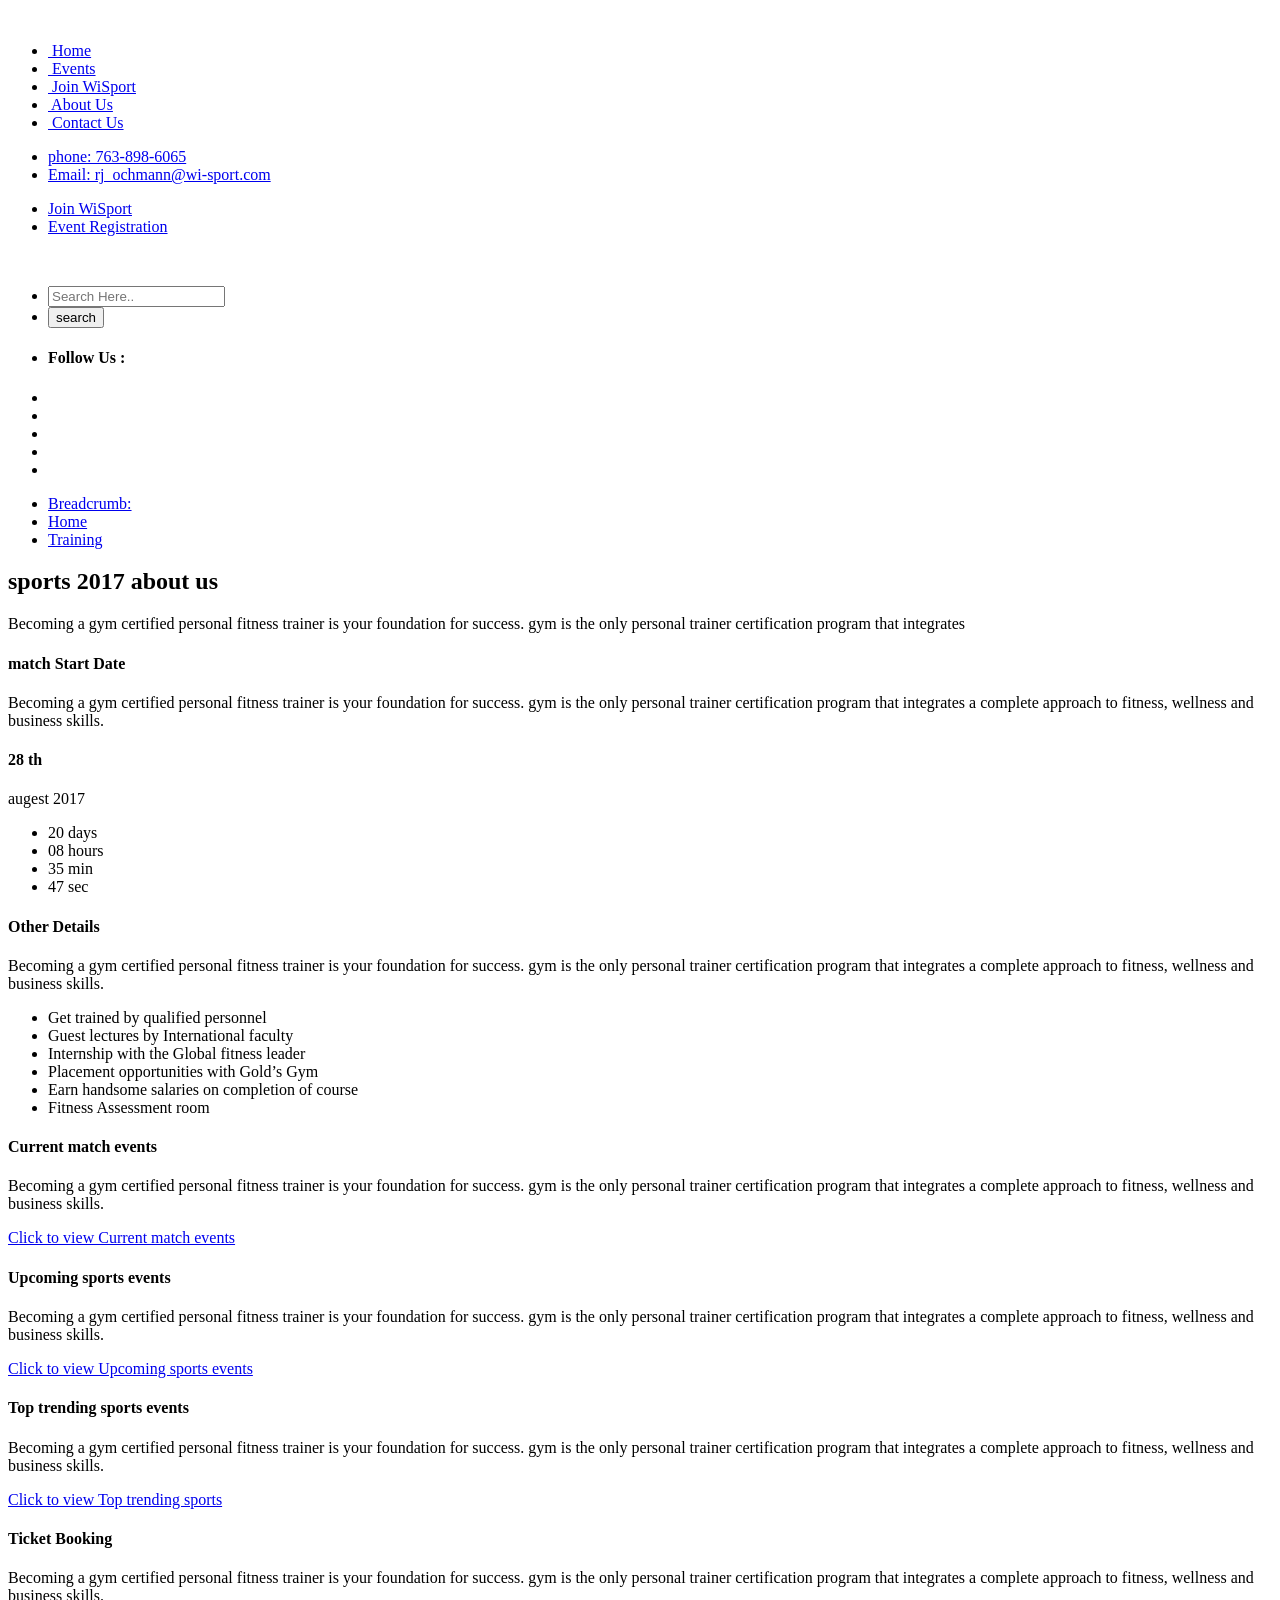
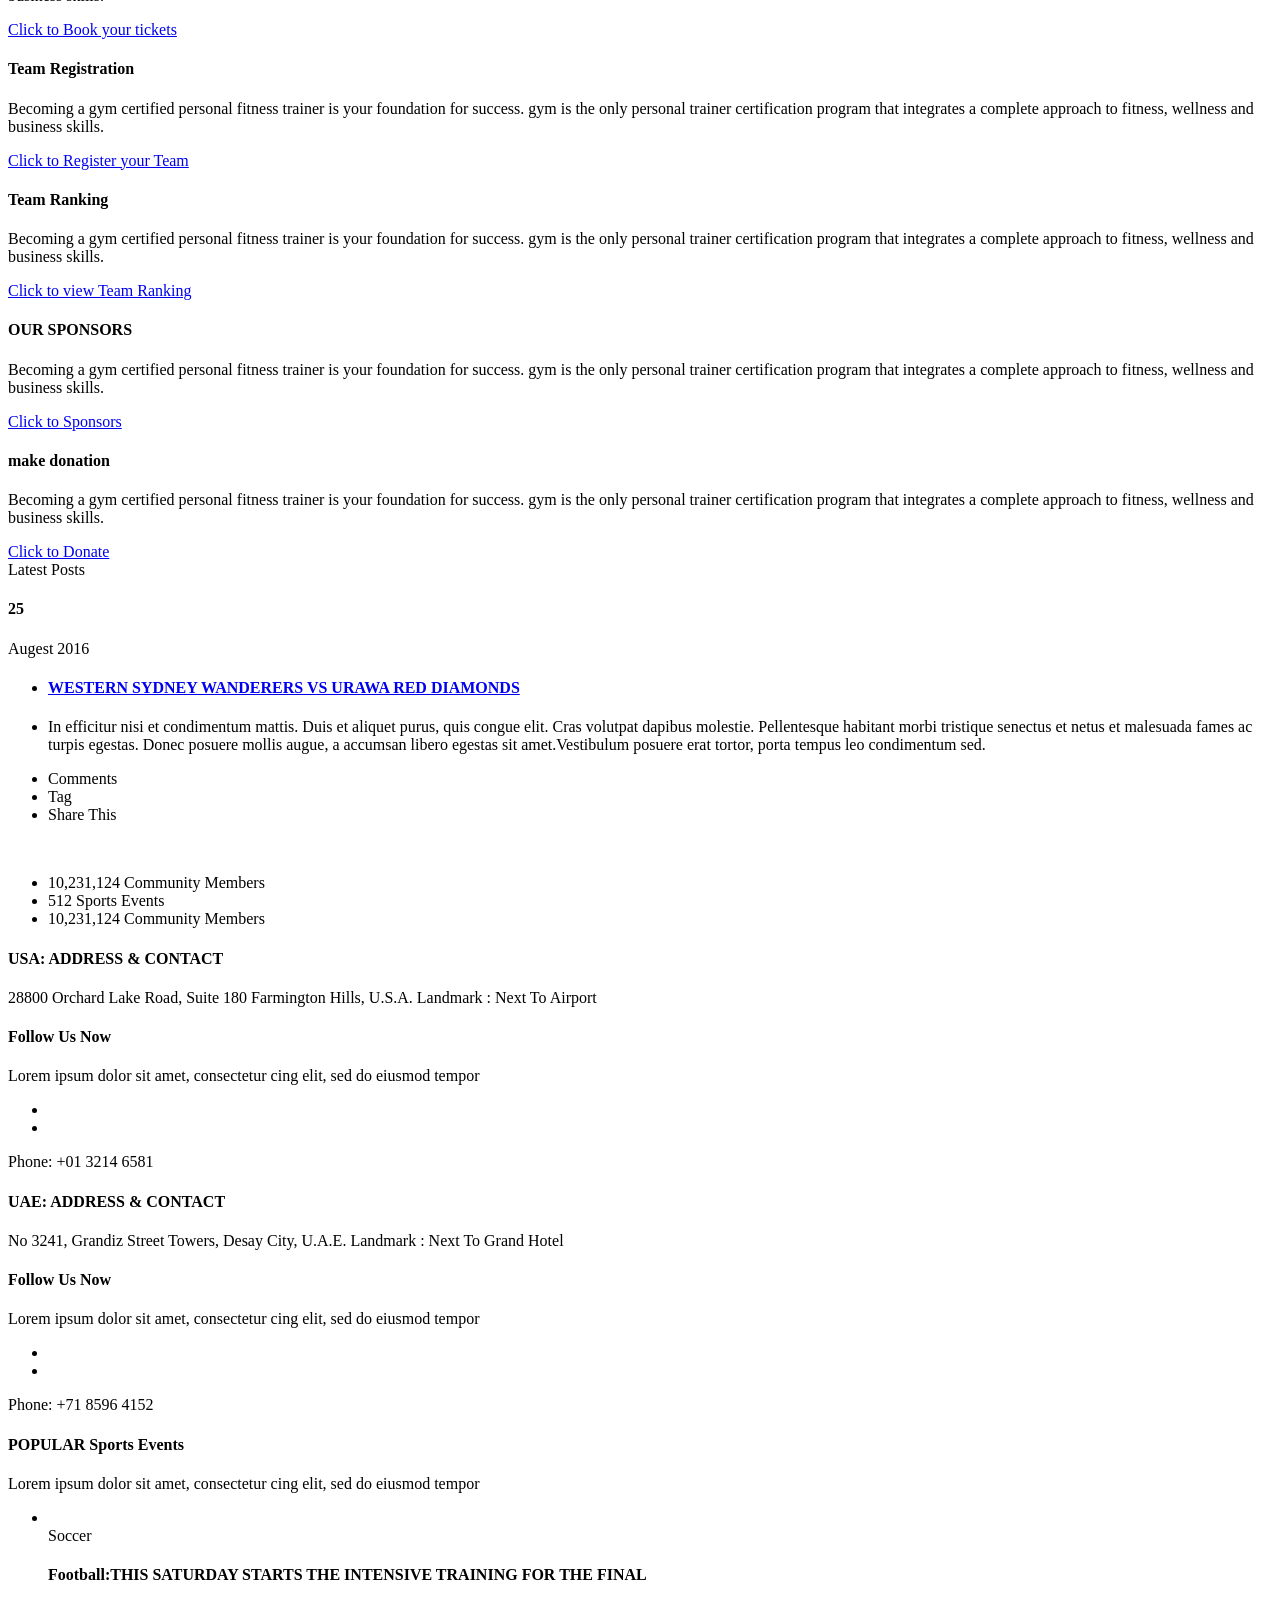
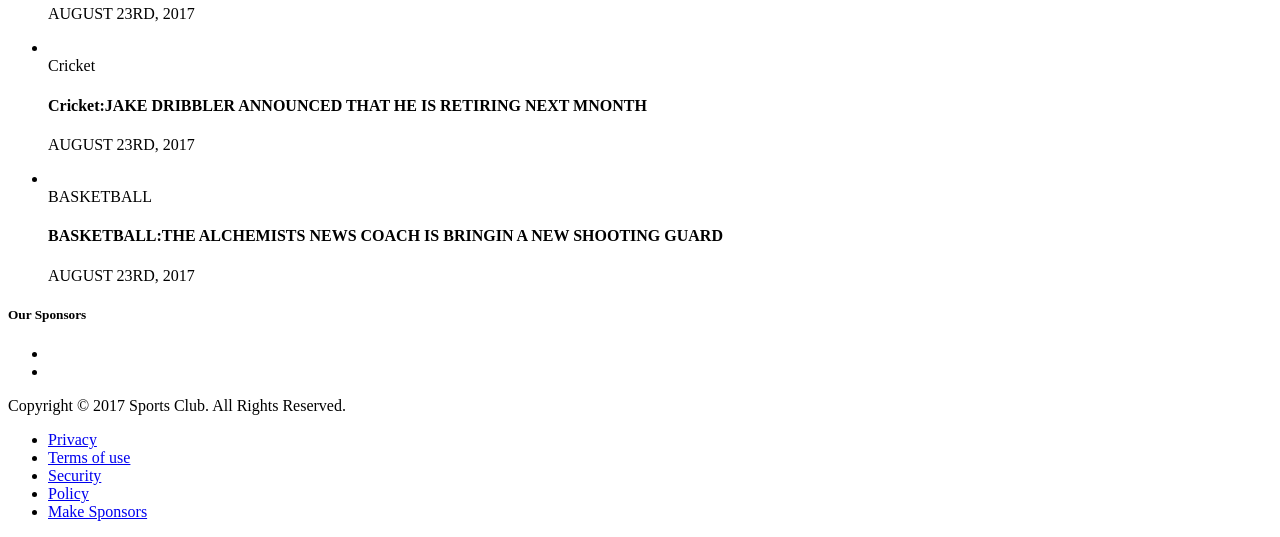
==== about.html @ ab5c36f9 "Initial commit" ====
<!DOCTYPE html>
<html lang="en">

<head>
    <title>WiSport</title>
    <!-- META TAGS -->
    <meta charset="utf-8">
    <meta name="viewport" content="width=device-width, initial-scale=1">

    <!-- FAV ICON(BROWSER TAB ICON) -->
    <link rel="shortcut icon" href="images/fav.ico" type="image/x-icon">

    <!-- GOOGLE FONT -->
    <link href="https://fonts.googleapis.com/css?family=Lato:300,400,700%7CMontserrat:300,500%7COswald:400,500" rel="stylesheet">

    <!-- FONTAWESOME ICONS -->
    <link rel="stylesheet" href="css/font-awesome.min.css">

    <!-- ALL CSS FILES -->
   <link rel="stylesheet" href="css/style.css">
    <link rel="stylesheet" href="css/wisport.css">
    <link rel="stylesheet" href="css/bootstrap.css">

    <!-- MOB.CSS ONLY FOR MOBILE AND TABLET VIEWS -->
    <link rel="stylesheet" href="css/mob.css">

    <!-- HTML5 Shim and Respond.js IE8 support of HTML5 elements and media queries -->
    <!-- WARNING: Respond.js doesn't work if you view the page via file:// -->
    <!--[if lt IE 9]>
	<script src="js/html5shiv.js"></script>
	<script src="js/respond.min.js"></script>
	<![endif]-->
</head>

<body>
    <!-- Preloader -->
    <div id="preloader">
        <div id="status">&nbsp;</div>
    </div>

    <!--SECTION: LEFT MENU-->
    <section>
        <!-- LEFT SIDE NAVIGATION MENU -->
        <div class="menu">
            <ul>
                <!-- MAIN MENU -->
                <li>
                    <a href="index.html"><img src="images/icon/s1.png" alt=""> Home</a>
                </li>
                <li>
                    <a href="events.html"><img src="images/icon/f6.png" alt=""> Events</a>
                </li>
                <li>
                    <a href="join-our-club.html"><img src="images/icon/cy5.png" alt=""> Join WiSport</a>
                </li>
                <li>
                    <a href="about.html"><img src="images/icon/about.png" alt=""> About Us</a>
                </li>
                <li>
                    <a href="contact.html"><img src="images/icon/contact.png" alt=""> Contact Us</a>
                </li>
            </ul>
        </div>


        <!-- RIGHT SIDE NAVIGATION MENU -->
        <!-- MOBILE MENU(This mobile menu show on 0px to 767px windows only) -->
        <div class="mob-menu">
            <span><i class="fa fa-bars" aria-hidden="true"></i></span>
        </div>
        <div class="mob-close">
            <span><i class="fa fa-times" aria-hidden="true"></i></span>
        </div>
    </section>

     <!-- TOP BAR -PHPNE EMAIL AND TOP MENU -->
     <section class="i-head-top">
        <div class="i-head row">
            <!-- TOP CONTACT INFO -->
            <div class="i-head-left i-head-com col-md-6">
                <ul>
                    <li><a href="#">phone: 763-898-6065</a>
                    </li>
                    <li><a href="#">Email: rj_ochmann@wi-sport.com</a>
                    </li>
                </ul>
            </div>
            <!-- TOP FIXED MENU -->
            <div class="i-head-right i-head-com col-md-6 col-sm-12 col-xs-12">
                <ul>
                    <li class="top-scal"><a href="join-our-club.html"><i class="fa fa-ticket" aria-hidden="true"></i> Join WiSport</a>
                    </li>
                    <li class="top-scal-1"><a href="event-register.html"><i class="fa fa-registered" aria-hidden="true"></i> Event Registration</a>
                    </li>
                </ul>
            </div>
        </div>
    </section>

    <!-- SECTION: HEADER TOP -->
    <section>
        <div class="page-head">
            <div class="lp inn-head-pad">
                <div class="row">
                    <div class="col-md-4 top-head">
                        <a href="index.html"><img src="images/logo.png" alt="">
                        </a>
                    </div>
                    <div class="col-md-3 top-search">
                        <form>
                            <ul>
                                <li>
                                    <input type="text" placeholder="Search Here..">
                                </li>
                                <li>
                                    <input type="submit" value="search">
                                </li>
                            </ul>
                        </form>
                    </div>
                    <div class="col-md-5">
                        <ul class="top-soc">
                            <li>
                                <h4>Follow Us : </h4>
                            </li>
                            <li><a href="#"><i class="fa fa-facebook fb1"></i></a>
                            </li>
                            <li><a href="#"><i class="fa fa-twitter tw1"></i></a>
                            </li>
                            <li><a href="#"><i class="fa fa-google-plus gp1"></i></a>
                            </li>
                            <li><a href="#"><i class="fa fa-whatsapp wa1"></i></a>
                            </li>
                            <li><a href="#"><i class="fa fa-envelope-o sh1"></i></a>
                            </li>
                        </ul>
                        <ul class="brea-top">
                            <li><a href="#">Breadcrumb:</a>
                            </li>
                            <li><a href="#">Home</a>
                            </li>
                            <li><a href="#" class="brea-act">Training</a>
                            </li>
                        </ul>
                    </div>
                </div>
            </div>
        </div>
    </section>
    <!-- SECTION: TRAINING -->
    <section>
        <div class="training img-pag-about">
            <div class="tr-pro">
                <div class="inn-title">
                    <h2><i class="fa fa-check" aria-hidden="true"></i> sports 2017 <span> about us</span></h2>
                    <p>Becoming a gym certified personal fitness trainer is your foundation for success. gym is the only personal trainer certification program that integrates</p>
                </div>
                <!-- TRAINING BENEFITS -->
                <div class="inn-all-com">
                    <h4>match Start Date</h4>
                    <p>Becoming a gym certified personal fitness trainer is your foundation for success. gym is the only personal trainer certification program that integrates a complete approach to fitness, wellness and business skills.</p>
                    <div class="inn-ev-date">
                        <div class="inn-ev-date-left">
                            <h4>28 th</h4>
                            <span>augest 2017</span>
                        </div>
                        <div class="inn-ev-date-rig">
                            <ul>
                                <li>20 <span>days</span>
                                </li>
                                <li>08 <span>hours</span>
                                </li>
                                <li>35 <span>min</span>
                                </li>
                                <li>47 <span>sec</span>
                                </li>
                            </ul>
                        </div>
                    </div>
                </div>
                <!-- TRAINING BENEFITS -->
                <div class="inn-all-com inn-all-list tp-1">
                    <h4>Other Details</h4>
                    <p>Becoming a gym certified personal fitness trainer is your foundation for success. gym is the only personal trainer certification program that integrates a complete approach to fitness, wellness and business skills.</p>
                    <ul>
                        <li>Get trained by qualified personnel</li>
                        <li>Guest lectures by International faculty</li>
                        <li>Internship with the Global fitness leader</li>
                        <li>Placement opportunities with Gold’s Gym</li>
                        <li>Earn handsome salaries on completion of course</li>
                        <li>Fitness Assessment room</li>
                    </ul>
                </div>
                <!-- TRAINING BENEFITS -->
                <div class="inn-all-com inn-all-list inn-pad-top-5 tp-1">
                    <h4>Current match events</h4>
                    <p>Becoming a gym certified personal fitness trainer is your foundation for success. gym is the only personal trainer certification program that integrates a complete approach to fitness, wellness and business skills.</p>
                    <a href="#" class="inn-te-ra-link">Click to view Current match events</a>
                </div>
                <!-- TRAINING BENEFITS -->
                <div class="inn-all-com inn-all-list inn-pad-top-5 tp-1">
                    <h4>Upcoming sports events</h4>
                    <p>Becoming a gym certified personal fitness trainer is your foundation for success. gym is the only personal trainer certification program that integrates a complete approach to fitness, wellness and business skills.</p>
                    <a href="#" class="inn-te-ra-link">Click to view Upcoming sports events</a>
                </div>
                <!-- TRAINING BENEFITS -->
                <div class="inn-all-com inn-all-list inn-pad-top-5 tp-1">
                    <h4>Top trending sports events</h4>
                    <p>Becoming a gym certified personal fitness trainer is your foundation for success. gym is the only personal trainer certification program that integrates a complete approach to fitness, wellness and business skills.</p>
                    <a href="#" class="inn-te-ra-link">Click to view Top trending sports</a>
                </div>
                <!-- TRAINING BENEFITS -->
                <div class="inn-all-com inn-all-list inn-pad-top-5 tp-1">
                    <h4>Ticket Booking</h4>
                    <p>Becoming a gym certified personal fitness trainer is your foundation for success. gym is the only personal trainer certification program that integrates a complete approach to fitness, wellness and business skills.</p>
                    <a href="#" class="inn-te-ra-link">Click to Book your tickets</a>
                </div>
                <!-- TRAINING BENEFITS -->
                <div class="inn-all-com inn-all-list inn-pad-top-5 tp-1">
                    <h4>Team Registration</h4>
                    <p>Becoming a gym certified personal fitness trainer is your foundation for success. gym is the only personal trainer certification program that integrates a complete approach to fitness, wellness and business skills.</p>
                    <a href="#" class="inn-te-ra-link">Click to Register your Team</a>
                </div>
                <!-- TRAINING BENEFITS -->
                <div class="inn-all-com inn-all-list inn-pad-top-5 tp-1">
                    <h4>Team Ranking</h4>
                    <p>Becoming a gym certified personal fitness trainer is your foundation for success. gym is the only personal trainer certification program that integrates a complete approach to fitness, wellness and business skills.</p>
                    <a href="#" class="inn-te-ra-link">Click to view Team Ranking</a>
                </div>
                <!-- TRAINING BENEFITS -->
                <div class="inn-all-com inn-all-list inn-pad-top-5 tp-1">
                    <h4>OUR SPONSORS</h4>
                    <p>Becoming a gym certified personal fitness trainer is your foundation for success. gym is the only personal trainer certification program that integrates a complete approach to fitness, wellness and business skills.</p>
                    <a href="#" class="inn-te-ra-link">Click to Sponsors</a>
                </div>
                <!-- TRAINING BENEFITS -->
                <div class="inn-all-com inn-all-list inn-pad-top-5 tp-1">
                    <h4>make donation</h4>
                    <p>Becoming a gym certified personal fitness trainer is your foundation for success. gym is the only personal trainer certification program that integrates a complete approach to fitness, wellness and business skills.</p>
                    <a href="#" class="inn-te-ra-link">Click to Donate</a>
                </div>
            </div>
        </div>
    </section>
    <!--SECTION: BLOG POSTS-->
    <section>
        <div class="blog row">
            <div class="lp">
                <!-- BLOG POST: POST DATE -->
                <div class="blog-1 col-md-2">
                    <span>Latest Posts</span>
                    <h4>25</h4>
                    <span>Augest 2016</span>
                </div>
                <!-- BLOG POST: POST NAME & DESCRIPTION -->
                <div class="blog-2 col-md-8">
                    <ul>
                        <li>
                            <a href="#">
                                <h4>WESTERN SYDNEY WANDERERS VS URAWA RED DIAMONDS</h4>
                            </a>
                        </li>
                        <li>
                            <p>In efficitur nisi et condimentum mattis. Duis et aliquet purus, quis congue elit. Cras volutpat dapibus molestie. Pellentesque habitant morbi tristique senectus et netus et malesuada fames ac turpis egestas. Donec posuere mollis augue, a accumsan libero egestas sit amet.Vestibulum posuere erat tortor, porta tempus leo condimentum sed. </p>
                        </li>
                    </ul>
                </div>
                <!-- BLOG POST: POST COMMENTS,TAG AND SOCIAL MEDIA -->
                <div class="blog-3 col-md-2">
                    <ul>
                        <li><i class="fa fa-comment-o" aria-hidden="true"></i> Comments</li>
                        <li><i class="fa fa-tag" aria-hidden="true"></i> Tag</li>
                        <li><i class="fa fa-share-alt" aria-hidden="true"></i> Share This</li>
                    </ul>
                </div>
            </div>
        </div>
    </section>
    <!--SECTION: FOOTER-->
    <section>
        <div class="ffoot">
            <div class="lp">
                <!--SECTION: FOOTER-->
                <div class="row">
                    <div class="col-md-12 foot1">
                        <a href="#"><img src="images/logo.png" alt="">
                        </a>
                        <ul>
                            <li><span>10,231,124</span> Community Members</li>
                            <li><span>512</span> Sports Events</li>
                            <li><span>10,231,124</span> Community Members</li>
                        </ul>
                    </div>
                </div>
                <!--SECTION: FOOTER-->
                <div class="row foot2">
                    <div class="col-md-3">
                        <div class="foot2-1 foot-com">
                            <h4>USA: ADDRESS & CONTACT</h4>
                            <p>28800 Orchard Lake Road, Suite 180 Farmington Hills, U.S.A. Landmark : Next To Airport</p>
                        </div>
                        <div class="foot2-2 foot-soc foot-com">
                            <h4>Follow Us Now</h4>
                            <p>Lorem ipsum dolor sit amet, consectetur cing elit, sed do eiusmod tempor</p>
                            <ul>
                                <li><a href="#"><i class="fa fa-facebook fb1"></i></a>
                                </li>
                                <li><a href="#"><i class="fa fa-twitter tw1"></i></a>
                                </li>
                            </ul>
                            <span class="foot-ph">Phone: +01 3214 6581</span>
                        </div>
                    </div>
                    <div class="col-md-3">
                        <div class="foot2-1 foot-com">
                            <h4>UAE: ADDRESS & CONTACT</h4>
                            <p>No 3241, Grandiz Street Towers, Desay City, U.A.E. Landmark : Next To Grand Hotel</p>
                        </div>
                        <div class="foot2-2 foot-soc foot-com">
                            <h4>Follow Us Now</h4>
                            <p>Lorem ipsum dolor sit amet, consectetur cing elit, sed do eiusmod tempor</p>
                            <ul>
                                <li><a href="#"><i class="fa fa-facebook fb1"></i></a>
                                </li>
                                <li><a href="#"><i class="fa fa-twitter tw1"></i></a>
                                </li>
                            </ul>
                            <span class="foot-ph">Phone: +71 8596 4152</span>
                        </div>
                    </div>
                    <div class="col-md-6">
                        <div class="foot2-32 foot-pop foot-com">
                            <h4>POPULAR Sports Events</h4>
                            <p>Lorem ipsum dolor sit amet, consectetur cing elit, sed do eiusmod tempor</p>
                            <ul>
                                <li>
                                    <img src="images/trends/2.jpeg" alt="">
                                    <div class="foot-pop-eve">
                                        <span>Soccer</span>
                                        <h4>Football:THIS SATURDAY STARTS THE INTENSIVE TRAINING FOR THE FINAL</h4>
                                        <p>AUGUST 23RD, 2017</p>
                                    </div>
                                </li>
                                <li>
                                    <img src="images/trends/5.jpg" alt="">
                                    <div class="foot-pop-eve">
                                        <span>Cricket</span>
                                        <h4>Cricket:JAKE DRIBBLER ANNOUNCED THAT HE IS RETIRING NEXT MNONTH</h4>
                                        <p>AUGUST 23RD, 2017</p>
                                    </div>
                                </li>
                                <li>
                                    <img src="images/trends/6.jpeg" alt="">
                                    <div class="foot-pop-eve">
                                        <span>BASKETBALL</span>
                                        <h4>BASKETBALL:THE ALCHEMISTS NEWS COACH IS BRINGIN A NEW SHOOTING GUARD</h4>
                                        <p>AUGUST 23RD, 2017</p>
                                    </div>
                                </li>
                            </ul>
                        </div>
                    </div>
                </div>
                <!--SECTION: FOOTER-->
                <div class="row">
                    <div class="col-md-12 foot4">
                        <h5>Our Sponsors</h5>
                        <ul>
                            <li>
                                <a href="#"><img src="images/sponsor/1.png" alt="">
                                </a>
                            </li>
                            <li>
                                <a href="#"><img src="images/sponsor/2.png" alt="">
                                </a>
                            </li>
                        </ul>
                    </div>
                </div>
            </div>
        </div>
    </section>
    <!--Footer-->
    <section>
        <!-- FOOTER: COPY RIGHTS -->
        <div class="fcopy">
            <div class="lp copy-ri row">
                <div class="col-md-6 col-sm-12 col-xs-12">Copyright © 2017 Sports Club. All Rights Reserved.</div>
                <div class="col-md-6 foot-privacy">
                    <ul>
                        <li><a href="#">Privacy</a>
                        </li>
                        <li><a href="#">Terms of use</a>
                        </li>
                        <li><a href="#">Security</a>
                        </li>
                        <li><a href="#">Policy</a>
                        </li>
                        <li><a href="join-club.html">Make Sponsors</a>
                        </li>
                    </ul>
                </div>
            </div>
        </div>
    </section>
    <!--== Bootstrap & Latest JS ==-->
    <script type="text/javascript" src="js/jquery.min.js"></script>
    <script type="text/javascript" src="js/bootstrap.js"></script>
    <script src="js/custom.js"></script>
</body>

</html>
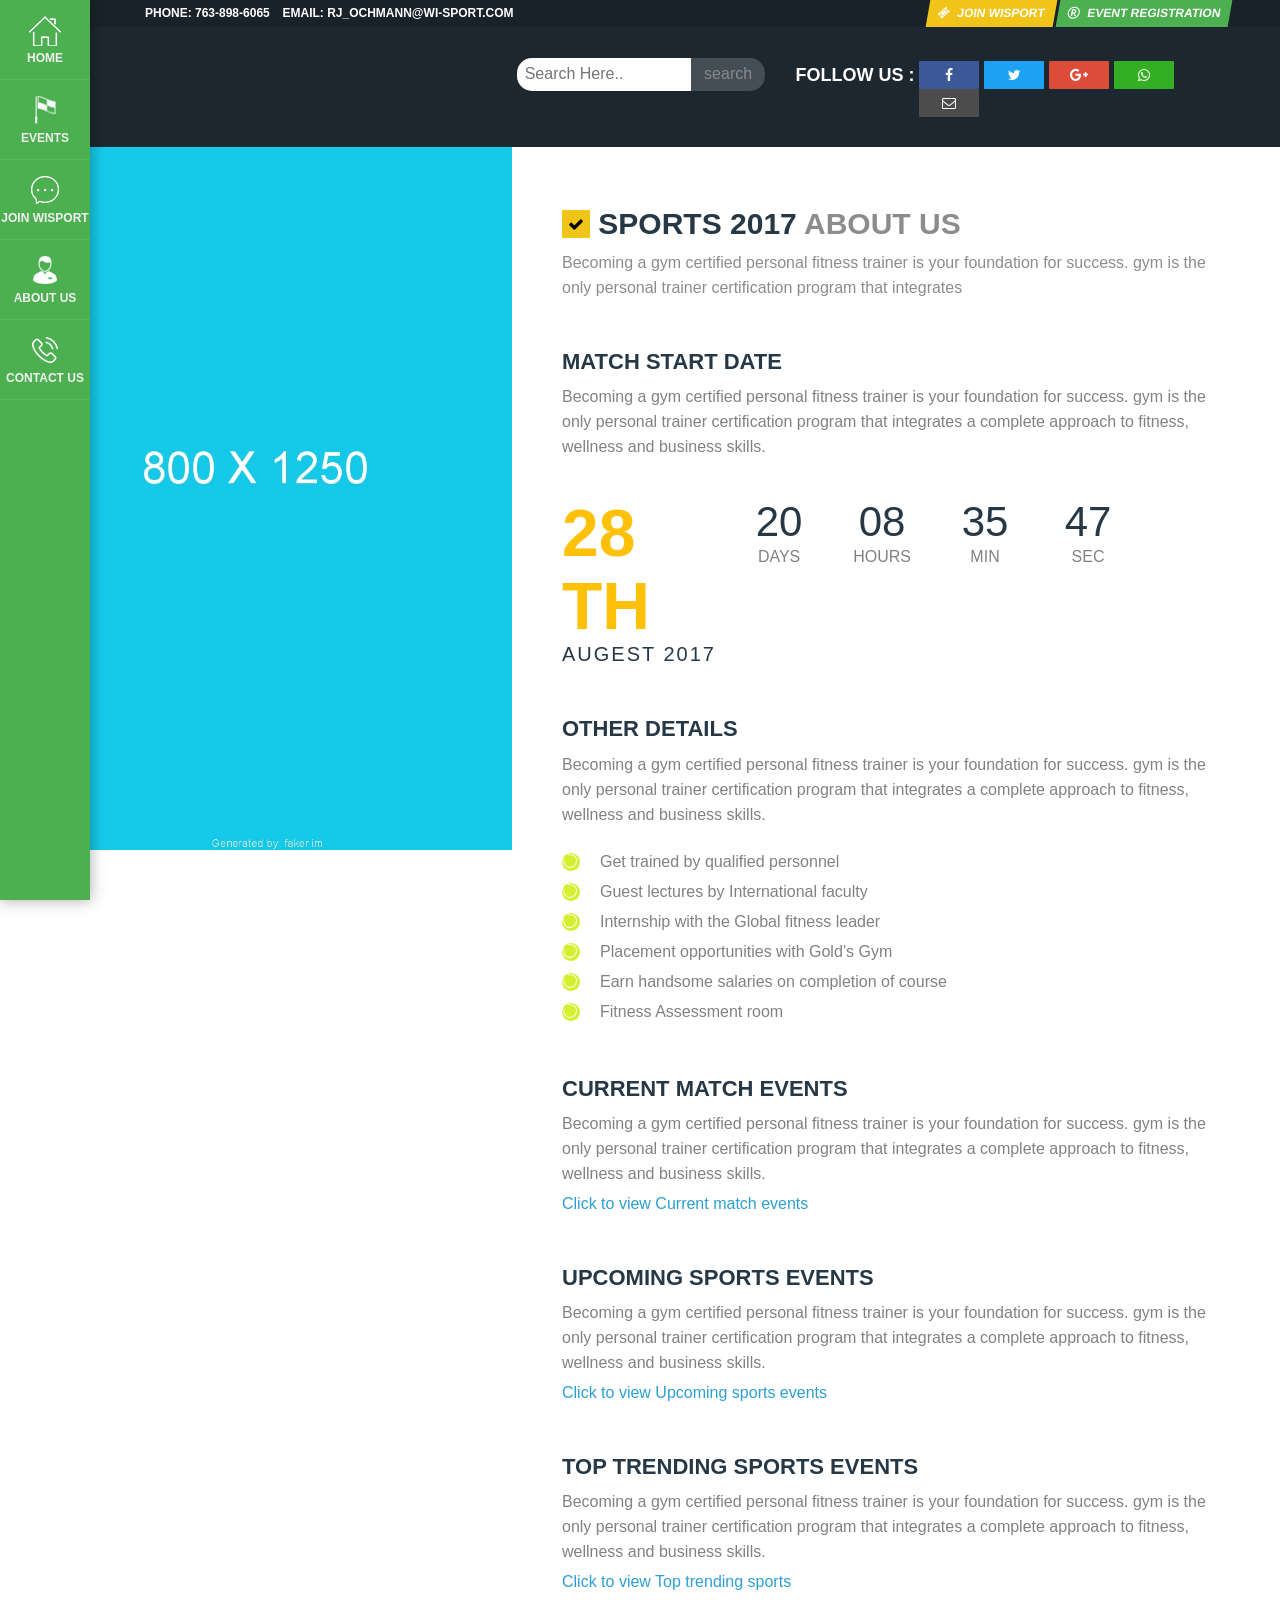
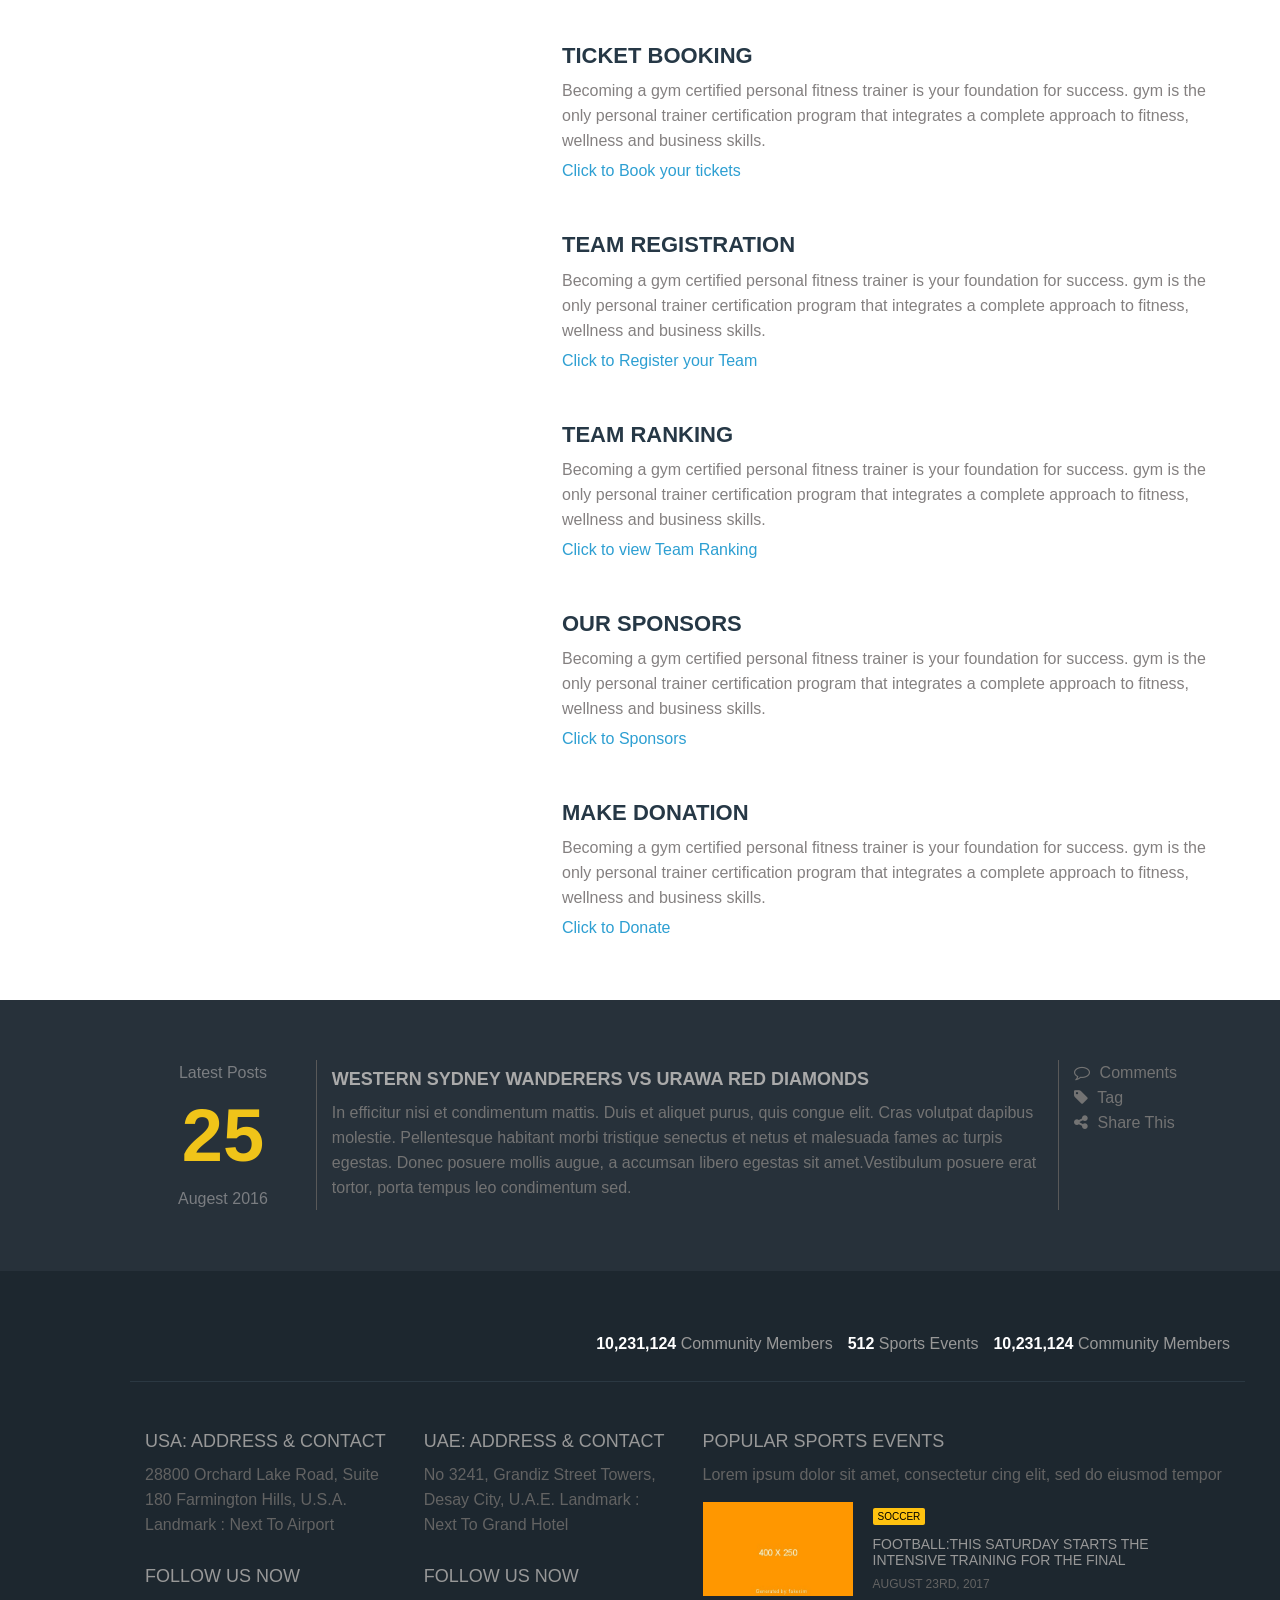
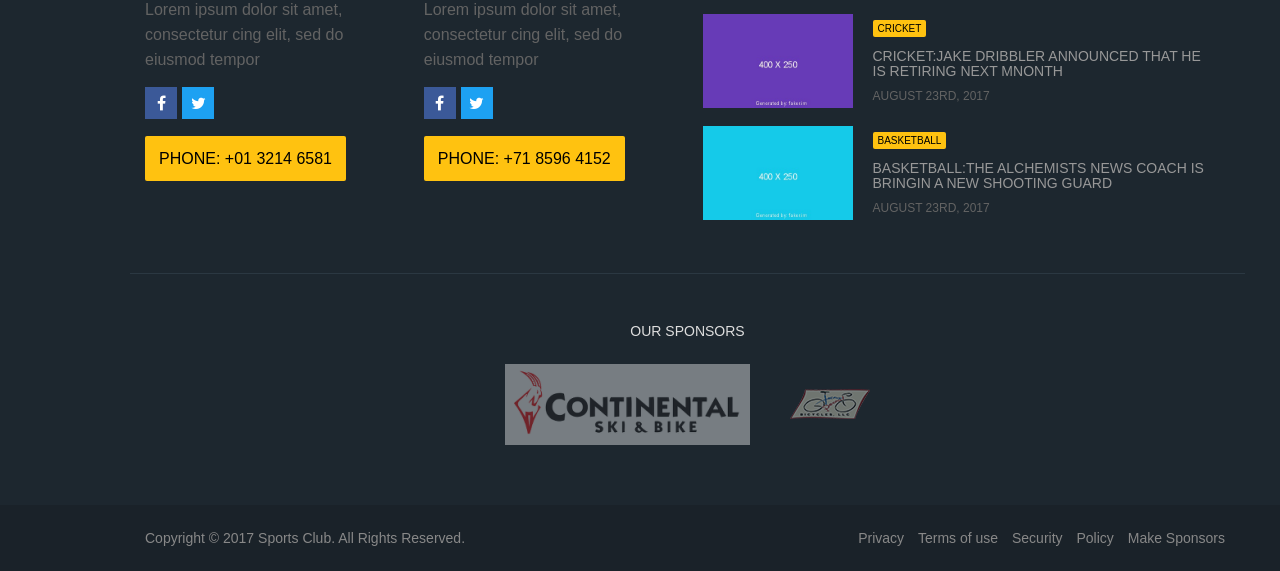
==== commit 86e45982: "Fix join page link" ====
--- a/about.html
+++ b/about.html
@@ -51,7 +51,7 @@
                     <a href="events.html"><img src="images/icon/f6.png" alt=""> Events</a>
                 </li>
                 <li>
-                    <a href="join-our-club.html"><img src="images/icon/cy5.png" alt=""> Join WiSport</a>
+                    <a href="join-club.html"><img src="images/icon/cy5.png" alt=""> Join WiSport</a>
                 </li>
                 <li>
                     <a href="about.html"><img src="images/icon/about.png" alt=""> About Us</a>
@@ -88,7 +88,7 @@
             <!-- TOP FIXED MENU -->
             <div class="i-head-right i-head-com col-md-6 col-sm-12 col-xs-12">
                 <ul>
-                    <li class="top-scal"><a href="join-our-club.html"><i class="fa fa-ticket" aria-hidden="true"></i> Join WiSport</a>
+                    <li class="top-scal"><a href="join-club.html"><i class="fa fa-ticket" aria-hidden="true"></i> Join WiSport</a>
                     </li>
                     <li class="top-scal-1"><a href="event-register.html"><i class="fa fa-registered" aria-hidden="true"></i> Event Registration</a>
                     </li>
--- a/css/style.css
+++ b/css/style.css
@@ -0,0 +1,4117 @@
+/*-----------------------------------------------------------------------------
+RN53 RESPONSIVE BASIC STYLES OF HTML DOCUMENT
+
+Screen Stylesheet
+
+version:    1.0
+date:       07/27/2017
+author:     rn53themes
+-----------------------------------------------------------------------------*/
+/*-------------------------------------------------
+ =  Table of Css
+
+	ALL PAGES COMMON CSS STYLES
+	NAVIGATION MENU
+	MOBILE MENU
+	HOME PAGE LOGO & SLIDER
+	HOME PAGE - QUICK ENQUIRY
+	LATEST NEWS - HOVER EFFECTS (HOME PAGE BELOW THE ENQUIRY SECTION )
+	ALL SPORTS EVENT SECTION
+	JOIN THE EVENT
+	EVENTS GOING ON
+	UPCOMING EVENTS
+	JOIN OUR CLUB AND DONATION
+	BLOG POSTS
+	FOOTER
+	INNER PAGE - STYLES 
+	INNER PAGE - CONTACT FORM - CONTACT US PAGE
+	BOOKING FORM
+	EVENT SEARCH TABLE
+	EVENT REGISTER HEAD
+	TEAM AND PLAYER INFORMATION
+	TRAINING PAGE
+	BLOG PAGE
+	SOCCER EVENTS PAGE
+	TEAM DETAIL PAGE
+	SHOP PAGE
+	EVENT SCROLLING PAGE
+-------------------------------------------------*/
+/*-------------------------------------------------*/
+/* =  All Pages Common CSS Styles
+/*-------------------------------------------------*/
+
+body {
+    font-family: 'Lato', sans-serif;
+}
+h1,
+h2,
+h3,
+h4,
+h5,
+h6 {
+    color: #000;
+    text-transform: uppercase;
+    font-family: 'Oswald', sans-serif;
+}
+p,
+a,
+li,
+span,
+th,
+td {
+    line-height: 25px;
+    color: #848080;
+    font-size: 16px;
+}
+a {
+    text-decoration: none;
+    transition: all 0.5s ease;
+    -webkit-transition: all 0.5s ease;
+    -moz-transition: all 0.5s ease;
+    -ms-transition: all 0.5s ease;
+    -o-transition: all 0.5s ease;
+}
+a:hover {
+    text-decoration: none !important;
+    transition: all 0.5s ease;
+    -webkit-transition: all 0.5s ease;
+    -moz-transition: all 0.5s ease;
+    -ms-transition: all 0.5s ease;
+    -o-transition: all 0.5s ease;
+}
+::-moz-scrollbars-none {
+    display: none;
+}
+::-webkit-scrollbar {
+    display: none;
+}
+*,
+*::before,
+*::after {
+    box-sizing: border-box;
+    -webkit-font-smoothing: antialiased;
+    -moz-osx-font-smoothing: auto;
+}
+ul {
+    padding: 0px;
+    margin-bottom: 0px;
+}
+li {
+    list-style-type: none;
+}
+.lp {
+    padding: 60px 50px 60px 145px;
+    position: relative;
+    overflow: hidden;
+}
+.spe-bot-red-3 {
+    padding-bottom: 30px;
+}
+.pad-red-bot-pad-0 {
+    padding-bottom: 0px !important;
+}
+.pad-lr-0 {
+    padding-left: 0px;
+    padding-right: 0px;
+}
+div {
+    transition: all 0.5s ease;
+    -webkit-transition: all 0.5s ease;
+    -moz-transition: all 0.5s ease;
+    -ms-transition: all 0.5s ease;
+    -o-transition: all 0.5s ease;
+}
+.inn-title {
+    margin-bottom: 50px;
+}
+.inn-title h2 {
+    margin-top: 0px;
+    font-size: 30px;
+    color: #263846;
+}
+.inn-title h2 span {
+    font-size: 30px;
+    color: #8c8c8c;
+}
+.inn-title h2 i {
+    width: 28px;
+    height: 28px;
+    text-align: center;
+    color: #000000;
+    padding: 6px;
+    background: #f0c419;
+    font-size: 16px;
+    vertical-align: middle;
+    margin-top: -5px;
+}
+.inn-title p {
+    margin-bottom: 0px;
+    color: #8c8c8c;
+}
+.inn-pad-top-5 {
+    padding-top: 50px;
+}
+/*-------------------------------------------------*/
+/* =  Navigation Menu
+/*-------------------------------------------------*/
+
+.menu {
+    left: 0;
+    z-index: 100;
+    position: fixed;
+    width: 90px;
+    background: #4CAF50;
+    /* overflow: hidden; */
+    
+    height: 100%;
+    box-shadow: 0px 0px 15px rgba(0, 0, 0, 0.34);
+    -webkit-box-shadow: 0px 0px 15px rgba(0, 0, 0, 0.34);
+    -moz-box-shadow: 0px 0px 15px rgba(0, 0, 0, 0.34);
+    -ms-box-shadow: 0px 0px 15px rgba(0, 0, 0, 0.34);
+    -o-box-shadow: 0px 0px 15px rgba(0, 0, 0, 0.34);
+    -ms-overflow-style: scrollbar;
+    transition: all 0.5s ease;
+    overflow: scroll;
+}
+.menu:hover {
+    transition: all 0.5s ease;
+}
+.menu ul {
+    padding: 0px;
+}
+.menu ul li {
+    border-bottom: 1px solid #54be58;
+    display: block;
+}
+.menu-lef-act {
+    background: #ffc107;
+    color: #27313a !important;
+}
+.menu ul li a {
+    display: block;
+    text-align: center;
+    color: #f0f0f0;
+    font-size: 12px;
+    padding: 14px 0px 8px 0px;
+    text-transform: uppercase;
+    font-weight: 600;
+}
+.menu ul li a:hover {
+    transition: all 0.5s ease;
+    -webkit-transition: all 0.5s ease;
+    -moz-transition: all 0.5s ease;
+    -ms-transition: all 0.5s ease;
+    -o-transition: all 0.5s ease;
+    background: #ffc107;
+    color: #27313a;
+    text-shadow: 0px 1px 0px rgb(39, 49, 58);
+}
+.menu ul li a img {
+    display: block;
+    margin: 0 auto;
+}
+.menu ul li a i {} .home {
+    position: relative;
+    overflow: hidden;
+    background: #1f2023;
+}
+/*-------------------------------------------------*/
+/* Mobile Menu
+/*-------------------------------------------------*/
+
+.mob-menu {
+    display: none;
+    position: fixed;
+    top: 0px;
+    left: 0px;
+    z-index: 9999;
+    transition: all 0.5s ease;
+}
+.mob-menu i {
+    color: #fff;
+    padding: 11px;
+    background: #4CAF50;
+    margin: 5px;
+    font-size: 16px;
+    cursor: pointer;
+    box-shadow: 0px 0px 3px rgba(0, 0, 0, 0.8);
+    border-radius: 2px;
+    cursor: pointer;
+}
+.mob-close {
+    display: none;
+    position: fixed;
+    top: 0px;
+    left: 90px;
+    z-index: 9999;
+    transition: all 0.5s ease;
+}
+.mob-close i {
+    color: #000;
+    padding: 11px;
+    background: #f0c419;
+    margin: 5px;
+    font-size: 16px;
+    cursor: pointer;
+    box-shadow: 0px 0px 3px rgba(0, 0, 0, 0.8);
+    border-radius: 2px;
+    cursor: pointer;
+}
+/*-------------------------------------------------------*/
+/* 2.Home Page Logo & Slider
+/*-------------------------------------------------------*/
+
+.h_l {
+    float: left;
+    width: 35%;
+    padding: 80px 50px 55px 145px;
+}
+.h_l img1 {} .h_l h2 {
+    color: #a5a5a5;
+    margin-top: 30px;
+}
+.h_l p {
+    color: #909090;
+}
+.h_l ul {
+    padding: 0px;
+    margin: 20px 0px;
+}
+.h_l ul li {
+    list-style-type: none;
+    line-height: 32px;
+    margin-bottom: 8px;
+}
+.h_l ul li a {
+    color: #909090;
+    text-overflow: ellipsis;
+    white-space: pre;
+    overflow: hidden;
+}
+.h_l ul li a:hover {
+    padding-left: 10px;
+}
+.h_l ul li a span {
+    color: #fec008;
+    width: 32px;
+    height: 32px;
+    background: #313131;
+    display: inline-block;
+    padding: 4px;
+    margin-right: 8px;
+    text-align: center;
+    font-weight: 700;
+    border-radius: 2px;
+    /* text-shadow: 0px 1px 0px rgba(255, 255, 255, 0.62); */
+    
+    font-size: 14px;
+}
+.h_r {
+    float: left;
+    width: 65%;
+}
+.h_l img {
+    width: 280px;
+}
+.aebtn {
+    transition: all 0.5s ease;
+    -webkit-transition: all 0.5s ease;
+    -moz-transition: all 0.5s ease;
+    -ms-transition: all 0.5s ease;
+    -o-transition: all 0.5s ease;
+    margin-top: 5px;
+    border: 1px solid #e5ad05;
+    text-shadow: 0px 1px 0px rgba(255, 255, 255, 0.62);
+    border: 1px solid #d7a307;
+    /* -webkit-box-shadow: #B7B8B8 0px 1px 0px inset; */
+    
+    -moz-box-shadow: #B7B8B8 0px 1px 0px inset;
+    /* box-shadow: #B7B8B8 0px 1px 0px inset; */
+    
+    -webkit-border-radius: 3px;
+    -moz-border-radius: 3px;
+    border-radius: 3px;
+    font-size: 14px;
+    padding: 5px 10px;
+    text-decoration: none;
+    font-weight: bold;
+    color: #000000;
+    background-color: #ffd65e !important;
+    background-image: -webkit-gradient(linear, left top, left bottom, from(#ffd65e), to(#febf04));
+    background-image: -webkit-linear-gradient(top, #ffd65e, #febf04);
+    background-image: -moz-linear-gradient(top, #ffd65e, #febf04);
+    background-image: -ms-linear-gradient(top, #ffd65e, #febf04);
+    background-image: -o-linear-gradient(top, #ffd65e, #febf04);
+    background-image: linear-gradient(to bottom, #ffd65e, #febf04);
+    display: block;
+    text-align: center;
+}
+.aebtn:hover {
+    transition: all 0.5s ease;
+    -webkit-transition: all 0.5s ease;
+    -moz-transition: all 0.5s ease;
+    -ms-transition: all 0.5s ease;
+    -o-transition: all 0.5s ease;
+    background: #ffc107;
+    color: #000;
+}
+.h_r {} .h_r img {
+    width: 100%;
+}
+/*-------------------------------------------------------*/
+/* HOME PAGE - QUICK ENQUIRY
+/*-------------------------------------------------------*/
+
+.hom-search {
+    background: #000000;
+    position: relative;
+    overflow: hidden;
+    padding: 0px 50px 0px 145px;
+    position: relative;
+    overflow: hidden;
+    /* box-shadow: 0px 2px 26px rgba(0, 0, 0, 0.58); */
+    
+    z-index: 9;
+}
+.hom-search-inn {
+    width: 65%;
+    margin: 0 auto;
+}
+.hom-search-inn form {} .hom-search-inn form ul {
+    padding: 0px;
+    position: relative;
+    overflow: hidden;
+    margin-bottom: 0px;
+    padding: 10px 0px;
+}
+.hom-search-inn form ul li {
+    list-style-type: none;
+    float: left;
+    width: 20%;
+}
+.hom-search-inn form ul li:nth-child(1) {
+    width: 75%;
+}
+.hom-search-inn form ul li:nth-child(2) {
+    width: 25%;
+}
+.hom-search-inn form ul li input {
+    width: 100%;
+    border: 0px solid;
+    padding: 7px 15px;
+    border-radius: 0px;
+}
+.hom-search-inn form ul li input[type="submit"] {
+    background: #fec10b;
+    color: #000000;
+    font-size: 16px;
+    font-weight: 600;
+    text-transform: uppercase;
+    text-shadow: 0px 1px 0px rgba(255, 255, 255, 0.62);
+}
+/*-------------------------------------------------------*/
+/* HOME PAGE: TOP TRENDINGS
+/*-------------------------------------------------------*/
+
+.hom-top-trends {} .hom-trend {
+    margin-bottom: 15px;
+}
+.hom-trend-img {
+    position: relative;
+    overflow: hidden;
+}
+.hom-trend-img img:hover {
+    -webkit-transform: scale(1.1);
+    transform: scale(1.1);
+}
+.hom-trend-img img {
+    width: 100%;
+    transition: all 0.5s ease;
+    -webkit-transition: all 0.5s ease;
+    -moz-transition: all 0.5s ease;
+    -ms-transition: all 0.5s ease;
+    -o-transition: all 0.5s ease;
+}
+.hom-trend-con {
+    padding: 15px 0px;
+}
+.hom-trend-con span {
+    font-size: 12px;
+    font-family: 'Montserrat', sans-serif;
+    font-weight: 400;
+    text-transform: uppercase;
+    color: #848080;
+}
+.hom-trend-con span i {
+    width: 18px;
+    height: 18px;
+    background: #ffc107;
+    color: #000;
+    font-size: 12px;
+    text-align: center;
+    padding: 3px;
+    border-radius: 2px;
+    margin-right: 5px;	
+}
+.hom-trend-con a {} .hom-trend-con a h4 {
+    /* font-family: 'Lato', sans-serif; */
+    
+    font-size: 18px;
+    color: #2b3338;
+    /* font-family: 'Montserrat', sans-serif; */
+    
+    text-transform: uppercase;
+    font-weight: 600;
+    line-height: 20px;
+    /* font-family: 'Lato', sans-serif; */
+    
+    letter-spacing: 0.5px;
+    text-overflow: ellipsis;
+    white-space: nowrap;
+    overflow: hidden;
+}
+.hom-trend-date {
+    font-size: 14px;
+}
+.hom-trend-date b {
+    padding-right: 5px;
+    font-weight: 300;
+}
+.hom-trend-con p {
+    color: #848080;
+    font-size: 15px;
+    line-height: 22px;
+    margin-bottom: 0px;
+}
+.hom-top-trends-box {} .hom-top-trends-box-1 {} .hom-top-trends-box-11 {
+    margin-bottom: 30px;
+}
+.hom-top-trends-box-11 img {
+    width: 100%;
+}
+.hom-top-trends-box-2 {} .hom-top-trends-box-2 h4 {
+    color: #fff;
+    font-size: 30px;
+    font-style: italic;
+}
+.hom-top-trends-box-2 p {
+    color: #fff;
+    font-size: 24px;
+    font-weight: 300;
+}
+.hom-top-trends-box-2 a {
+    padding: 5px 10px;
+    color: #000000;
+    font-weight: 600;
+    /* margin: 15px; */
+    
+    background: #ffc107;
+    font-size: 12px;
+    text-transform: uppercase;
+    text-shadow: 0px 1px 0px rgba(255, 255, 255, 0.62);
+}
+.hom-top-trends-box-21 {
+    position: relative;
+    overflow: hidden;
+    background-size: cover;
+    z-index: 10;
+    margin-bottom: 30px;
+    background: url(../images/trends/6.jpeg) no-repeat;
+    background-size: cover;
+    padding: 9% 5% 5% 5%;
+}
+.hom-top-trends-box-21:hover {
+    padding-left: 6%;
+}
+.hom-top-trends-box-22 {
+    background: url(../images/trends/7.jpg) no-repeat;
+    background-size: cover;
+}
+.hom-top-trends-box-21::before {
+    content: '';
+    position: absolute;
+    background: linear-gradient(to top, rgba(0, 0, 0, 0.72) 14%, rgba(0, 0, 0, 0.08) 80%);
+    top: 0px;
+    bottom: 0px;
+    left: 0px;
+    width: 100%;
+    z-index: -9;
+}
+.hom-top-trends-box-21 img {
+    width: 100%;
+}
+/*-------------------------------------------------------*/
+/* LATEST NEWS - HOVER EFFECTS (Home page below the enquiry section )
+/*-------------------------------------------------------*/
+
+.ln {
+    margin-top: -10px;
+}
+.ln ul {
+    padding: 0px;
+}
+.ln ul li {
+    float: left;
+    width: 25%;
+}
+.hovereffect {
+    width: 100%;
+    height: 100%;
+    float: left;
+    overflow: hidden;
+    position: relative;
+    text-align: center;
+    cursor: default;
+    background: #1e6321;
+}
+.hovereffect .overlay {
+    width: 100%;
+    height: 100%;
+    position: absolute;
+    overflow: hidden;
+    top: 0;
+    left: 0;
+    padding: 22px 20px;
+}
+.hovereffect img {
+    display: block;
+    position: relative;
+    max-width: none;
+    width: calc(100% + 20px);
+    -webkit-transition: opacity 0.35s, -webkit-transform 0.35s;
+    transition: opacity 0.35s, transform 0.35s;
+    -webkit-transform: translate3d(-10px, 0, 0);
+    transform: translate3d(-10px, 0, 0);
+    -webkit-backface-visibility: hidden;
+    backface-visibility: hidden;
+}
+.hovereffect:hover img {
+    opacity: 0.4;
+    filter: alpha(opacity=40);
+    -webkit-transform: translate3d(0, 0, 0);
+    transform: translate3d(0, 0, 0);
+}
+.hovereffect h2 {
+    text-transform: uppercase;
+    color: #fff;
+    text-align: center;
+    position: relative;
+    font-size: 24px;
+    overflow: hidden;
+    padding: 0.5em 0;
+    background-color: transparent;
+    margin-top: 0px;
+}
+.hovereffect h2:after {
+    position: absolute;
+    bottom: 0;
+    left: 0;
+    width: 100%;
+    height: 1px;
+    background: #fff;
+    content: '';
+    -webkit-transition: -webkit-transform 0.35s;
+    transition: transform 0.35s;
+    -webkit-transform: translate3d(-100%, 0, 0);
+    transform: translate3d(-100%, 0, 0);
+}
+.hovereffect:hover h2:after {
+    -webkit-transform: translate3d(0, 0, 0);
+    transform: translate3d(0, 0, 0);
+}
+.hovereffect a {
+    transition: all 0.5s ease;
+    -webkit-transition: all 0.5s ease;
+    -moz-transition: all 0.5s ease;
+    -ms-transition: all 0.5s ease;
+    -o-transition: all 0.5s ease;
+    margin-top: 5px;
+    border: 1px solid #e5ad05;
+    text-shadow: 0px 1px 0px rgba(255, 255, 255, 0.62);
+    border: 1px solid #d7a307;
+    /* -webkit-box-shadow: #B7B8B8 0px 1px 0px inset; */
+    
+    -moz-box-shadow: #B7B8B8 0px 1px 0px inset;
+    /* box-shadow: #B7B8B8 0px 1px 0px inset; */
+    
+    -webkit-border-radius: 3px;
+    -moz-border-radius: 3px;
+    border-radius: 3px;
+    font-size: 14px;
+    padding: 5px 10px;
+    text-decoration: none;
+    font-weight: bold;
+    color: #000000 !important;
+    background-color: #ffd65e !important;
+    background-image: -webkit-gradient(linear, left top, left bottom, from(#ffd65e), to(#febf04));
+    background-image: -webkit-linear-gradient(top, #ffd65e, #febf04);
+    background-image: -moz-linear-gradient(top, #ffd65e, #febf04);
+    background-image: -ms-linear-gradient(top, #ffd65e, #febf04);
+    background-image: -o-linear-gradient(top, #ffd65e, #febf04);
+    background-image: linear-gradient(to bottom, #ffd65e, #febf04);
+    /* display: block; */
+    
+    text-align: center;
+}
+.hovereffect a,
+.hovereffect p {
+    color: #FFF;
+    opacity: 0;
+    filter: alpha(opacity=0);
+    -webkit-transition: opacity 0.35s, -webkit-transform 0.35s;
+    transition: opacity 0.35s, transform 0.35s;
+    -webkit-transform: translate3d(100%, 0, 0);
+    transform: translate3d(100%, 0, 0);
+}
+.hovereffect:hover a,
+.hovereffect:hover p {
+    opacity: 1;
+    filter: alpha(opacity=100);
+    -webkit-transform: translate3d(0, 0, 0);
+    transform: translate3d(0, 0, 0);
+}
+.band {
+    width: 50px;
+    height: auto;
+    position: absolute;
+    z-index: 99;
+    left: -3px;
+    top: 19px;
+}
+/*-------------------------------------------------------*/
+/* ALL SPORTS EVENT SECTION
+/*-------------------------------------------------------*/
+
+.tit-com-spec {
+    position: relative;
+    overflow: hidden;
+    width: 100%;
+    padding-bottom: 35px;
+}
+.tit-com-spec i {
+    /* width: 50px; */
+    /* height: 75px; */
+    
+    border: 1px solid #3ba03f;
+    padding: 2% 1%;
+    text-align: center;
+    font-weight: 800;
+    font-size: 24px;
+    background: #4caf50;
+    color: #fff;
+    margin-right: 12px;
+    /* display: block; */
+    
+    position: relative;
+    /* margin-top: 5px; */
+    
+    border-radius: 2px;
+    float: left;
+}
+.tit-com-spec h6 {
+    letter-spacing: 5px;
+    font-size: 13px;
+    font-weight: 600;
+    margin-top: 0px;
+    /* padding-left: 9px; */
+    
+    color: #13293D;
+    margin-bottom: 0px;
+    margin-left: 10px;
+    /* position: relative; */
+    /* float: left; */
+    
+    font-family: 'Lato', sans-serif;
+}
+.tit-com-spec h2 {
+    font-size: 36px;
+    color: #13293D;
+    margin-top: 15px;
+    margin-top: 10px;
+    /* float: left; */
+    
+    margin-bottom: 0px;
+}
+.tit-com-spec h2 span {
+    font-size: 36px;
+    color: #afafaf;
+}
+.event-left {} .event-right {} .event-left h2 {} .event-left p {} .event-left ul {
+    padding: 0px;
+    margin-bottom: 0px;
+}
+.event-left ul li {
+    width: 100%;
+    list-style-type: none;
+    position: relative;
+    overflow: hidden;
+    border-bottom: 1px solid #d7d7d7;
+    padding-bottom: 25px;
+    padding-top: 25px;
+}
+.event-left ul li:nth-child(1) {
+    padding-top: 0px;
+}
+.se {
+    position: relative;
+    overflow: hidden;
+}
+.el-img {
+    float: left;
+    width: 30%;
+}
+.el-img img {
+    width: 100%;
+}
+.el-con {
+    float: left;
+    width: 70%;
+    padding: 0px 25px;
+}
+.el-con span {
+    background: #4caf50;
+    padding: 2px 8px 4px 8px;
+    color: #fff;
+}
+.el-con h3 {
+    color: #333;
+    font-size: 28px;
+}
+.el-con p {
+    padding-bottom: 8px;
+}
+.el-con a {
+    border: 1px solid #e0e0e0;
+    margin-right: 5px;
+    padding: 5px 10px 7px 10px;
+    color: #595959;
+}
+.el-con a:hover {
+    background: #ffc107;
+    color: #000;
+    border: 1px solid #ffc107;
+    transition: all 0.5s ease;
+    -webkit-transition: all 0.5s ease;
+    -moz-transition: all 0.5s ease;
+    -ms-transition: all 0.5s ease;
+    -o-transition: all 0.5s ease;
+}
+.event-right {
+    position: relative;
+    overflow: hidden;
+}
+.event-right h3 {} .event-right ul {
+    padding: 0px;
+    margin-bottom: 0px;
+    position: relative;
+    overflow: hidden;
+}
+.event-right ul li {
+    list-style-type: none;
+    /* padding: 20px; */
+    
+    position: relative;
+    overflow: hidden;
+    background-size: cover;
+    z-index: 10;
+    margin-bottom: 25px;
+}
+.event-right ul li h4 {
+    margin-top: 0px;
+    margin-bottom: 0px;
+    /* background: #000000; */
+    /* padding: 10px; */
+    
+    color: #fff;
+}
+.event-right ul li::before {
+    content: '';
+    position: absolute;
+    background: linear-gradient(to top, rgba(0, 0, 0, 0.72) 14%, rgba(0, 0, 0, 0.08) 75%);
+    top: 0px;
+    bottom: 0px;
+    left: 0px;
+    width: 100%;
+    z-index: -9;
+}
+.event-right ul li p {
+    color: #fff;
+    margin-bottom: 0px;
+    padding: 15px 0px;
+}
+.event-right ul li a {
+    /* border: 1px solid #e0e0e0; */
+    /* margin-right: 5px; */
+    
+    padding: 5px 10px;
+    color: #000000;
+    font-weight: 600;
+    /* margin: 15px; */
+    
+    background: #ffc107;
+    font-size: 12px;
+    text-transform: uppercase;
+    text-shadow: 0px 1px 0px rgba(255, 255, 255, 0.62);
+}
+.event-right-bg-1 {
+    background: url('../images/page/soccer1.jpeg') no-repeat;
+    padding: 65% 15% 15% 15%;
+}
+.event-right-bg-2 {
+    background: url('../images/page/cycle.jpeg') no-repeat;
+    padding: 65% 15% 15% 15%;
+}
+.event-right-bg-3 {
+    background: url('../images/page/golf.jpeg') no-repeat;
+    padding: 65% 15% 15% 15%;
+}
+.je {
+    background: url('../images/surf-bg.jpg') no-repeat;
+    background-size: cover;
+    position: relative;
+    overflow: hidden;
+}
+/*-------------------------------------------------------*/
+/* JOIN THE EVENT
+/*-------------------------------------------------------*/
+
+.je:before {
+    content: '';
+    position: absolute;
+    background-color: rgba(0, 0, 0, 0.61);
+    /* top: 0px; */
+    
+    width: 100%;
+    height: 100%;
+    /* bottom: 0px; */
+}
+.je h2 {
+    margin-top: 0px;
+    font-size: 54px;
+    color: #fff;
+}
+.je p {
+    color: #ffffff;
+    margin: 20px 0px;
+    font-weight: 300;
+    font-size: 18px;
+}
+.je ul {
+    padding: 0px;
+    margin-bottom: 0px;
+}
+.je ul li {
+    list-style-type: none;
+    display: inline-block;
+    /* margin-bottom: 15px; */
+}
+.je ul li a {
+    transition: all 0.5s ease;
+    -webkit-transition: all 0.5s ease;
+    -moz-transition: all 0.5s ease;
+    -ms-transition: all 0.5s ease;
+    -o-transition: all 0.5s ease;
+    margin-top: 5px;
+    border: 1px solid #e5ad05;
+    text-shadow: 0px 1px 0px rgba(255, 255, 255, 0.62);
+    border: 1px solid #d7a307;
+    /* -webkit-box-shadow: #B7B8B8 0px 1px 0px inset; */
+    
+    -moz-box-shadow: #B7B8B8 0px 1px 0px inset;
+    /* box-shadow: #B7B8B8 0px 1px 0px inset; */
+    
+    -webkit-border-radius: 3px;
+    -moz-border-radius: 3px;
+    border-radius: 3px;
+    font-size: 16px;
+    padding: 5px 10px;
+    text-decoration: none;
+    font-weight: bold;
+    color: #000000;
+    background-color: #ffd65e !important;
+    background-image: -webkit-gradient(linear, left top, left bottom, from(#ffd65e), to(#febf04));
+    background-image: -webkit-linear-gradient(top, #ffd65e, #febf04);
+    background-image: -moz-linear-gradient(top, #ffd65e, #febf04);
+    background-image: -ms-linear-gradient(top, #ffd65e, #febf04);
+    background-image: -o-linear-gradient(top, #ffd65e, #febf04);
+    background-image: linear-gradient(to bottom, #ffd65e, #febf04);
+    display: block;
+    text-align: center;
+}
+.je ul li:first-child a {
+    background: #FF5722;
+    transition: all 0.5s ease;
+    -webkit-transition: all 0.5s ease;
+    -moz-transition: all 0.5s ease;
+    -ms-transition: all 0.5s ease;
+    -o-transition: all 0.5s ease;
+    margin-top: 5px;
+    border: 1px solid #e5ad05;
+    text-shadow: 0px 1px 0px rgba(255, 255, 255, 0.62);
+    border: 1px solid #c54820;
+    /* -webkit-box-shadow: #B7B8B8 0px 1px 0px inset; */
+    
+    -moz-box-shadow: #B7B8B8 0px 1px 0px inset;
+    /* box-shadow: #B7B8B8 0px 1px 0px inset; */
+    
+    -webkit-border-radius: 3px;
+    -moz-border-radius: 3px;
+    border-radius: 3px;
+    font-size: 16px;
+    padding: 5px 10px;
+    text-decoration: none;
+    font-weight: bold;
+    color: #000000;
+    background-color: #ff5722 !important;
+    background-image: -webkit-gradient(linear, left top, left bottom, from(#ffd65e), to(#febf04));
+    background-image: -webkit-linear-gradient(to bottom, #ff5722, #e04615);
+    background-image: -moz-linear-gradient(to bottom, #ff5722, #e04615);
+    background-image: -ms-linear-gradient(to bottom, #ff5722, #e04615);
+    background-image: -o-linear-gradient(to bottom, #ff5722, #e04615);
+    background-image: linear-gradient(to bottom, #ff5722, #e04615);
+    display: block;
+    text-align: center;
+}
+.ve {
+    width: 50%;
+    margin: 0 auto;
+    text-align: center;
+    position: relative;
+    overflow: hidden;
+    padding: 60px 0px 60px 0px;
+}
+.sele {} .sele h2 {} .sele p {
+    color: #000;
+}
+.sele select {
+    width: 100%;
+    padding: 12px;
+    font-size: 14px;
+    border: 0px solid #fff;
+    border-radius: 2px;
+    margin: 20px 0px 25px 0px;
+}
+.sele a {
+    background: #FF5722;
+    padding: 10px 70px;
+    color: #fff;
+    font-size: 18px;
+    top: 20px;
+    position: inherit;
+}
+.sele a:hover {
+    transition: all 0.5s ease;
+    -webkit-transition: all 0.5s ease;
+    -moz-transition: all 0.5s ease;
+    -ms-transition: all 0.5s ease;
+    -o-transition: all 0.5s ease;
+    background: #4caf50;
+    color: #fff;
+}
+/*-------------------------------------------------------*/
+/* EVENTS GOING ON
+/*-------------------------------------------------------*/
+
+.ev-po-title {
+    background: url(../images/trends/6.jpeg) no-repeat #000;
+    background-size: cover;
+    margin-right: 2px;
+    padding: 70px 20px 20px 20px;
+    position: relative;
+    overflow: hidden;
+    background-position: 0px -143px;
+}
+.ev-po-title-1 {
+    background: url(../images/trends/10.jpeg) no-repeat #000;
+    background-size: cover;
+    background-position: 0px -143px;
+}
+.ev-po-title::before {
+    content: '';
+    position: absolute;
+    background: linear-gradient(to top, rgba(17, 19, 17, 0.83) 14%, rgba(0, 0, 0, 0.27) 80%);
+    top: 0px;
+    bottom: 0px;
+    left: 0px;
+    width: 100%;
+    z-index: 5;
+}
+.ev-po-title h3 {
+    margin-top: 0px;
+    margin-bottom: 5px;
+    color: #FFEB3B;
+    z-index: 5;
+    position: inherit;
+    font-weight: 500;
+    font-size: 34px;
+    font-style: italic;
+}
+.ev-po-title p {
+    margin-bottom: 0px;
+    color: #fff;
+    position: relative;
+    z-index: 5;
+}
+.ev-po {
+    position: relative;
+    overflow: hidden;
+    width: 100%;
+    background: #edeff4;
+}
+.link-btn {
+    text-shadow: none;
+    border: 1px solid #b1b1b1;
+}
+.ela {
+    color: #737373;
+    font-size: 14px;
+}
+.ela h2 {
+    color: #000;
+    margin-top: 0px;
+}
+.ela table {
+    margin-bottom: 0px;
+}
+.ela table tr {} .ela table tr th {
+    color: #333;
+    font-size: 18px;
+    vertical-align: middle !important;
+    line-height: 40px !important;
+    border-bottom: 0px solid #ddd !important;
+}
+.ela table tr td {
+    vertical-align: middle !important;
+    line-height: 40px !important;
+    font-size: 16px;
+}
+.ela table tr td a {
+    background: #FF5722;
+    padding: 7px 12px;
+    color: #000;
+    font-size: 14px;
+    border-radius: 2px;
+    /* text-shadow: 0px 1px 0px rgba(0, 0, 0, 0.62); */
+    
+    text-transform: uppercase;
+    font-weight: 600;
+}
+.eb-sele {
+    background: #ffc107;
+    padding-bottom: 15px;
+}
+/*-------------------------------------------------------*/
+/*  8.EVENTS
+/*-------------------------------------------------------*/
+
+.events {
+    /* background: #ffffff; */
+}
+.events table {
+    width: 100%;
+}
+.events table tr {
+    line-height: 50px;
+    border-bottom: 1px solid #e9e9e9;
+    transition: all 0.5s ease;
+    -webkit-transition: all 0.5s ease;
+    -moz-transition: all 0.5s ease;
+    -ms-transition: all 0.5s ease;
+    -o-transition: all 0.5s ease;
+}
+.events table tr:hover {
+    background: #e9f2f3;
+    transition: all 0.5s ease;
+    -webkit-transition: all 0.5s ease;
+    -moz-transition: all 0.5s ease;
+    -ms-transition: all 0.5s ease;
+    -o-transition: all 0.5s ease;
+}
+.events table tr th {
+    color: #31404b;
+    font-size: 13px;
+    font-weight: 600;
+    text-transform: uppercase;
+}
+.events table tr td {
+    color: #848080;
+    font-size: 14px;
+}
+.events table tr td:first-child {
+    padding: 10px 0px 10px 25px !important;
+}
+.events table tr td:last-child {
+    padding: 10px 20px 10px 0px !important;
+}
+.events table tr td:nth-child(2) {
+    color: #31404b;
+    font-weight: 600;
+    text-transform: uppercase;
+    /* font-family: 'Oswald', sans-serif; */
+    
+    font-size: 13px;
+}
+.events table tr td a {
+    color: #ffffff;
+    font-weight: 600;
+    border-radius: 0px;
+    padding: 5px 5px 5px 5px;
+    text-decoration: none;
+    text-overflow: ellipsis;
+    white-space: pre;
+    overflow: hidden;
+    transition: all 0.5s ease;
+    -webkit-transition: all 0.5s ease;
+    -moz-transition: all 0.5s ease;
+    -ms-transition: all 0.5s ease;
+    -o-transition: all 0.5s ease;
+    font-size: 13px;
+    background: #445258;
+    border: 0px;
+}
+.events table tr td a:hover {
+    background: #4caf50;
+    color: #fff;
+    border: 0px solid #379c3b;
+}
+.reg-btn {
+    color: #ffffff;
+}
+.events table tr th:first-child {
+    padding-right: 5px;
+    padding: 10px 25px !important;
+}
+.events-1 {
+    font-family: 'Montserrat', sans-serif;
+}
+.events-1 h1 {
+    margin-top: 0px;
+}
+.events img {
+    width: 45px;
+    padding: 16px 0px 16px 0px;
+    float: left;
+}
+.ev-po-2 {} .ev-po-2 img {
+    width: 50px;
+    padding: 5px 0px 5px 0px;
+    float: left;
+}
+.events-title {
+    background: none !important;
+    /* font-family: 'Montserrat', sans-serif; */
+    
+    text-transform: uppercase;
+    font-size: 16px;
+    margin-bottom: 30px;
+    /* font-weight: 600; */
+    /* color: #213d44; */
+    
+    font-family: 'Oswald', sans-serif;
+}
+.events table tr:first-child {} .events table tr:first-child:hover {
+    background: none;
+}
+.ev-po-1 {}
+/*-------------------------------------------------------*/
+/* UPCOMING EVENTS
+/*-------------------------------------------------------*/
+
+.uc {
+    background: url('../images/book.jpg') no-repeat;
+    background-size: cover;
+    position: relative;
+    overflow: hidden;
+}
+.uc:before {
+    content: '';
+    position: absolute;
+    background: rgba(12, 23, 33, 0.61);
+    top: 0px;
+    bottom: 0px;
+    left: 0px;
+    width: 100%;
+}
+.uc h2 {
+    color: #ffffff;
+    text-shadow: 0px 1px 1px rgba(0, 0, 0, 0.48);
+    font-size: 52px;
+    padding-bottom: 12px;
+    margin-top: 0px;
+}
+.uc a {
+    background: #ffc107;
+    font-weight: 600;
+    color: #000;
+    font-size: 32px;
+    padding: 10px 30px 15px 30px;
+    font-family: 'Oswald', sans-serif;
+    text-transform: up;
+    border-radius: 50px;
+}
+.uc1 {
+    padding: 65px 50px 70px 145px;
+    text-align: center;
+}
+.hom-tick {
+    position: relative;
+    overflow: hidden;
+    /* width: 55%; */
+    
+    padding-bottom: 40px;
+    margin: 0 auto;
+}
+.hom-tick-1 {
+    /* width: 40%; */
+    /* float: left; */
+}
+.hom-tick-1 h3 {
+    margin-top: 0px;
+    font-size: 120px;
+    color: #fff;
+    margin-bottom: 0px;
+    text-align: center;
+}
+.hom-tick-2 {
+    /* width: 60%; */
+    /* float: left; */
+}
+.hom-tick-21 {
+    display: block;
+    font-size: 36px;
+    color: #fff;
+    margin-top: 34px;
+    text-transform: uppercase;
+    line-height: 42px;
+}
+.hom-tick-22 {
+    display: block;
+    font-size: 38px;
+    color: #fff;
+    margin-top: 24px;
+}
+.hom-tick-book {
+    width: 60%;
+    /* float:left; */
+    
+    margin: 0 auto;
+}
+/*-------------------------------------------------------*/
+/* ANIMATION BUTTON 
+/*-------------------------------------------------------*/
+/* Sweep To Right */
+
+.hvr-sweep-to-right {
+    display: inline-block;
+    vertical-align: middle;
+    -webkit-transform: translateZ(0);
+    transform: translateZ(0);
+    box-shadow: 0 0 1px rgba(0, 0, 0, 0);
+    -webkit-backface-visibility: hidden;
+    backface-visibility: hidden;
+    -moz-osx-font-smoothing: grayscale;
+    position: relative;
+    -webkit-transition-property: color;
+    transition-property: color;
+    -webkit-transition-duration: 0.3s;
+    transition-duration: 0.3s;
+}
+.hvr-sweep-to-right:before {
+    content: "";
+    position: absolute;
+    z-index: -1;
+    top: 0;
+    left: 0;
+    right: 0;
+    bottom: 0;
+    background: #4caf50;
+    -webkit-transform: scaleX(0);
+    transform: scaleX(0);
+    -webkit-transform-origin: 0 50%;
+    transform-origin: 0 50%;
+    -webkit-transition-property: transform;
+    transition-property: transform;
+    -webkit-transition-duration: 0.3s;
+    transition-duration: 0.3s;
+    -webkit-transition-timing-function: ease-out;
+    transition-timing-function: ease-out;
+}
+.hvr-sweep-to-right:hover,
+.hvr-sweep-to-right:focus,
+.hvr-sweep-to-right:active {
+    color: white;
+}
+.hvr-sweep-to-right:hover:before,
+.hvr-sweep-to-right:focus:before,
+.hvr-sweep-to-right:active:before {
+    -webkit-transform: scaleX(1);
+    transform: scaleX(1);
+}
+/*-------------------------------------------------------*/
+/* TITLE
+/*-------------------------------------------------------*/
+
+.sp-title {
+    padding: 25px 50px 25px 145px;
+    position: relative;
+    overflow: hidden;
+    background: #ffc107;
+}
+.sp-title::before {
+    content: '';
+    position: absolute;
+    width: 25%;
+    height: 100%;
+    top: 0px;
+    bottom: 0px;
+    left: 0px;
+    background: #000000;
+}
+.sp-title-inn {
+    position: relative;
+}
+.sp-title-left {
+    float: left;
+    width: 20%;
+    text-align: center;
+}
+.sp-title-left i {
+    display: block;
+    font-size: 60px;
+    margin-top: 5px;
+    color: #ffc107;
+}
+.sp-title-left span {
+    color: #fff;
+}
+.sp-title-right {
+    float: left;
+    width: 80%;
+}
+.sp-title-right h2 {
+    margin-top: 0px;
+    font-size: 36px;
+}
+.sp-title-right h2 span {
+    font-size: 36px;
+    color: #ffffff;
+}
+.sp-title-right p {
+    margin-bottom: 0px;
+}
+.spe-title {
+    text-align: center;
+    position: relative;
+    overflow: hidden;
+    margin-bottom: 50px;
+    width: 75%;
+    margin: 0 auto;
+}
+.spe-title h2 {
+    margin-bottom: 0px;
+    padding-bottom: 20px;
+    margin-top: 0px;
+    text-transform: uppercase;
+    font-weight: 600;
+    font-size: 36px;
+    color: #253d52;
+    text-shadow: 0px 1px 0px rgba(0, 0, 0, 0.59);
+}
+.spe-title h2 span {
+    color: #00BCD4;
+    font-size: 36px;
+}
+.spe-title p {
+    margin-bottom: 0px;
+    font-size: 20px;
+    font-weight: 300;
+    padding-top: 12px;
+    color: #888;
+}
+.spe-title-1 {
+    text-align: center;
+    width: 75%;
+    margin: 0 auto;
+    margin-bottom: 40px;
+}
+.spe-title-1 h2 {
+    color: #000;
+    font-size: 42px;
+    padding-bottom: 10px;
+    margin-top: 0px;
+}
+.spe-title-1 h2 span {
+    color: #ffc107;
+    font-size: 42px;
+}
+.spe-title-1 p {
+    color: #848484;
+    margin-bottom: 0px;
+    font-size: 20px;
+    font-weight: 300;
+}
+.spe-title-wid {
+    width: 100%;
+}
+.hom-tit {
+    margin-top: -10px;
+    margin-bottom: 12px;
+    display: none;
+}
+.hom-tit-1 {
+    width: 80px;
+    height: 1px;
+    display: inline-block;
+    background: #ffc107;
+}
+.hom-tit-2 {
+    display: inline-block;
+    height: 12px;
+    margin: 0 5px;
+    position: relative;
+    top: 5px;
+    width: 12px;
+    border: 3px solid #ffc107;
+    border-radius: 10px;
+    /* background: #000; */
+}
+.hom-tit-3 {
+    width: 80px;
+    height: 1px;
+    display: inline-block;
+    background: #ffc107;
+}
+/*-------------------------------------------------------*/
+/* JOIN OUR CLUB AND DONATION
+/*-------------------------------------------------------*/
+
+.a2 {
+    position: relative;
+    overflow: hidden;
+    padding: 50px 0px;
+}
+.a21 {
+    float: left;
+    width: 50%;
+    padding: 0px 25px 0px 0px;
+}
+.a21 img {
+    width: 100%;
+}
+.a22 {
+    float: left;
+    width: 50%;
+    padding: 0px 25px;
+}
+.home-join {} .home-join h2 {} .home-join p {
+    font-size: 16px;
+    /* padding: 25px 0px; */
+    
+    margin-bottom: 0px;
+    color: #6f6f6f;
+}
+.spor-eve-sp {
+    display: inline-block;
+    padding: 20px 0px;
+    font-size: 20px;
+    font-style: italic;
+    font-weight: 200;
+    color: #a2a2a2;
+}
+.home-join ul {
+    padding: 0px;
+    margin-top: 26px;
+}
+.home-join ul li {
+    list-style-type: none;
+    display: inline-block;
+    margin-bottom: 24px;
+}
+.home-join ul li a {
+    /* color: #000; */
+    /* padding: 7px 10px 7px 10px; */
+    /* font-weight: 600; */
+    /* font-size: 16px; */
+    /* border-radius: 2px; */
+    
+    color: #000000;
+    background: #ffc210;
+    padding: 10px 14px;
+    display: inline-block;
+    font-size: 16px;
+    text-transform: uppercase;
+    border-radius: 2px;
+    margin-top: 5px;
+    font-weight: 600;
+    text-shadow: 0px 1px 0px rgba(255, 255, 255, 0.62);
+}
+.home-join ul li a:hover {
+    transition: all 0.5s ease;
+    -webkit-transition: all 0.5s ease;
+    -moz-transition: all 0.5s ease;
+    -ms-transition: all 0.5s ease;
+    -o-transition: all 0.5s ease;
+    background: #4caf50;
+    /* border-bottom: 2px solid #a2320f; */
+    
+    color: #fff;
+}
+/*-------------------------------------------------------*/
+/* BLOG POSTS
+/*-------------------------------------------------------*/
+
+.blog {
+    background: #27313a;
+    position: relative;
+    overflow: hidden;
+    color: #737373;
+}
+.blog-1 {
+    float: left;
+    width: 12%;
+    text-align: center;
+}
+.blog-1 span {
+    color: #7a7d81;
+}
+.blog-1 h4 {
+    color: #f0c419;
+    font-size: 74px;
+}
+.blog-2 ul li a {
+    text-decoration: none;
+    color: #aaa;
+}
+.blog-2 ul li h4 {
+    font-family: 'Lato', sans-serif;
+}
+.blog-2 {
+    float: left;
+    width: 68%;
+    border-left: 1px solid #595959;
+    border-right: 1px solid #595959;
+    padding: 0px 3%;
+}
+.blog-2 ul {
+    padding: 0px;
+}
+.blog-2 ul li {
+    list-style-type: none;
+}
+.blog-2 ul li p {
+    color: #737373;
+}
+.blog-2 ul li:nth-child(1) {} .blog-2 ul li:nth-child(2) {} .blog-3 {
+    float: left;
+    width: 18%;
+}
+.blog-3 ul {
+    padding: 0px;
+}
+.blog-3 ul li {
+    list-style-type: none;
+    color: #737373;
+}
+.blog-3 ul li i {
+    padding-right: 5px;
+}
+.blog-3 ul li:nth-child(1) {} .blog-3 ul li:nth-child(2) {} .blog-3 ul li:nth-child(3) {} #myInput {
+    background-image: url('../images/searchicon.png');
+    background-position: 10px 14px;
+    background-repeat: no-repeat;
+    width: 100%;
+    font-size: 16px;
+    padding: 12px 20px 12px 40px;
+    border: 1px solid #ddd;
+    margin-bottom: 12px;
+}
+/*-------------------------------------------------------*/
+/* FOOTER
+/*-------------------------------------------------------*/
+
+.ffoot {
+    position: relative;
+    overflow: hidden;
+    /* background-image: -webkit-radial-gradient(top center, circle farthest-corner, #00BCD4, rgba(0, 0, 0, 0.56)); */
+    /* background-image: radial-gradient(circle farthest-corner at top center, #00BCD4, rgba(0, 0, 0, 0.76)); */
+    
+    background: #1d272f;
+}
+.ffoot:before {
+    /* content: ''; */
+    /* position: absolute; */
+    /* width: 100%; */
+    /* height: 100%; */
+    /* background: #a7a7a7; */
+    /* background-size: cover; */
+    /* opacity: 0.05; */
+    
+    filter: alpha(opacity=20);
+}
+.foot1 {
+    border-bottom: 1px solid #2b3842;
+    padding-bottom: 25px;
+}
+.foot1 a {} .foot1 a img {
+    width: 250px;
+}
+.foot1 ul {
+    margin: 0px;
+    float: right;
+    padding: 0px;
+    margin-left: 10px;
+}
+.foot1 ul li {
+    list-style-type: none;
+    color: #989898;
+    float: left;
+    margin-left: 15px;
+}
+.foot1 ul li span {
+    font-weight: 600;
+    color: #fff;
+}
+.foot2 {
+    padding: 50px 0px 50px 0px;
+}
+.foot-pop {} .foot-pop ul {
+    padding: 0px;
+    margin-bottom: 0px;
+}
+.foot-pop ul li {
+    list-style-type: none;
+    display: inline-block;
+    /* width:100%; */
+    
+    margin-top: 15px;
+}
+.foot-pop ul li img {
+    float: left;
+    width: 150px;
+}
+.foot-pop-eve {
+    position: relative;
+    overflow: hidden;
+    padding: 0px 20px;
+}
+.foot-pop-eve h4 {
+    font-size: 14px;
+    margin-top: 8px !important;
+    margin-bottom: 4px;
+}
+.foot-pop-eve p {
+    font-size: 12px;
+}
+.foot-pop-eve span {
+    color: #000000;
+    background: #ffc210;
+    padding: 3px 5px;
+    /* display: inline-block; */
+    
+    font-size: 10px;
+    text-transform: uppercase;
+    border-radius: 2px;
+}
+.foot-com {} .foot-com h4 {
+    color: #989898;
+    margin-top: 0px;
+    font-family: 'Montserrat', sans-serif;
+    font-weight: 400;
+}
+.foot-com p {
+    color: #636363;
+    margin-bottom: 0px;
+}
+.foot-ph {
+    color: #000000;
+    background: #ffc210;
+    padding: 10px 14px;
+    display: inline-block;
+    font-size: 16px;
+    text-transform: uppercase;
+    border-radius: 2px;
+    margin-top: 10px;
+}
+.foot-soc {} .foot-soc ul {
+    padding: 0px;
+    display: inline-block;
+    position: relative;
+    width: 100%;
+    margin-bottom: 0px;
+    margin-top: 15px;
+}
+.foot-soc ul li {
+    list-style-type: none;
+    float: left;
+    margin-right: 5px;
+    margin-bottom: 5px;
+}
+.foot-soc ul li i {
+    width: 32px;
+    height: 32px;
+    text-align: center;
+    color: #ffffff;
+    padding: 8px;
+}
+.foot2-1 {
+    margin-bottom: 30px;
+}
+.fb1 {
+    background: #3b5998;
+}
+.gp1 {
+    background: #dd4b39;
+}
+.tw1 {
+    background: #1da1f2;
+}
+.li1 {
+    background: #0077b5;
+}
+.wa1 {
+    background: #34af23;
+}
+.sh1 {
+    background: #4c4c4c;
+}
+.foot4 {
+    border-top: 1px solid #2b3842;
+    padding-top: 50px;
+    /* margin-top: 30px; */
+    
+    margin-bottom: -15px;
+}
+.foot4 h5 {
+    text-align: center;
+    color: #dedede;
+    margin-top: 0px;
+    font-family: 'Montserrat', sans-serif;
+    font-weight: 400;
+    padding-bottom: 15px;
+}
+.foot4 ul {
+    padding: 0px;
+    margin: 0 auto;
+    display: table;
+}
+.foot4 ul li {
+    list-style-type: none;
+    display: inline-block;
+    margin: 0px 20px 15px 20px;
+}
+.foot4 ul li a {} .foot4 ul li a img {
+    opacity: 0.4;
+}
+.l_social {} .l_social i {
+    font-size: 20px;
+    margin-right: 5px;
+    width: 36px;
+    height: 36px;
+    border-radius: 25px;
+}
+.l_social i.fa-facebook {
+    color: #ffffff;
+    background: #3b5998;
+    padding: 8px 12px;
+}
+.l_social i.fa-google-plus {
+    color: #ffffff;
+    background: #dc4e41;
+    padding: 8px 7px;
+}
+.l_social i.fa-twitter {
+    color: #ffffff;
+    background: #55acee;
+    padding: 8px 10px;
+}
+.l_social i.fa-linkedin {
+    color: #ffffff;
+    background: #007bb5;
+    padding: 9px 10px;
+}
+.l_social i.fa-pinterest {
+    color: #ffffff;
+    background: #C92228;
+    padding: 8px 10px;
+}
+.l_social {} .l_social i {
+    font-size: 20px;
+    margin-right: 5px;
+    width: 36px;
+    height: 36px;
+    border-radius: 3px;
+    background: rgba(0, 0, 0, 0.35) !important;
+}
+.l_social i.fa-facebook {
+    color: #ffffff;
+    background: #3b5998;
+    padding: 8px 12px;
+}
+.l_social i.fa-google-plus {
+    color: #ffffff;
+    background: #dc4e41;
+    padding: 8px 7px;
+}
+.l_social i.fa-twitter {
+    color: #ffffff;
+    background: #55acee;
+    padding: 8px 10px;
+}
+.l_social i.fa-linkedin {
+    color: #ffffff;
+    background: #007bb5;
+    padding: 9px 10px;
+}
+.l_social i.fa-pinterest {
+    color: #ffffff;
+    background: #C92228;
+    padding: 8px 10px;
+}
+.fcopy {
+    font-size: 14px;
+    background: #1a2229;
+    color: #888888;
+}
+.copy-ri {
+    padding: 25px 50px 25px 145px;
+}
+/*-------------------------------------------------------*/
+/* INNER PAGE - STYLES 
+/*-------------------------------------------------------*/
+
+.i-head-com {} .i-head-com ul {
+    margin-bottom: 0px;
+}
+.i-head-com ul li {
+    display: inline-block;
+}
+.i-head-com ul li a {
+    color: #fff;
+    font-size: 12px;
+    text-transform: uppercase;
+    font-weight: 600;
+}
+.i-head-top {
+    background: #1a2229;
+    position: fixed;
+    z-index: 99;
+    width: 100%;
+}
+.i-head {
+    padding: 0px 50px 0px 145px;
+}
+.i-head-left {} .i-head-left ul {} .i-head-left ul li {
+    margin-right: 10px;
+}
+.i-head-left ul li a {
+    margin-top: 1px;
+    display: block;
+}
+.i-head-right {} .i-head-right ul {
+    float: right;
+}
+.i-head-right ul li {} .top-scal {
+    -webkit-transform: skew(-10deg);
+    transform: skew(-10deg);
+}
+.top-scal a {
+    background: #f0c419;
+}
+.top-scal-1 a {
+    background: #4caf50;
+}
+.top-scal-1 {
+    -webkit-transform: skew(-10deg);
+    transform: skew(-10deg);
+}
+.i-head-right ul li a {
+    -webkit-transform: skew(10deg);
+    transform: skew(0deg);
+    display: block;
+    padding: 1px 10px;
+}
+.i-head-right ul li a i {
+    margin-right: 4px;
+}
+.top-head {
+    border-bottom: 0px;
+    padding-bottom: 0px;
+}
+.top-head img {
+    width: 100px;
+}
+.top-soc {
+    position: relative;
+    overflow: hidden;
+    margin-bottom: 0px;
+    margin-top: 6px;
+    float: right;
+}
+.top-soc li {
+    float: left;
+    margin-right: 5px;
+    /* margin-bottom: 5px; */
+    
+    margin-left: 0px !important;
+}
+.top-soc li a {} .top-soc li a i {
+    width: 60px;
+    height: 28px;
+    text-align: center;
+    color: #ffffff;
+    padding: 7px 6px;
+    border-radius: 1px;
+    font-size: 14px;
+}
+.top-soc li h4 {
+    margin-top: 5px;
+    color: #fff;
+}
+.brea-top {
+    position: relative;
+    overflow: hidden;
+    /* float: left; */
+    /* display: block; */
+    
+    width: 100%;
+    margin-bottom: 0px;
+    display: none;
+}
+.brea-top li {
+    display: inline-block;
+    margin-right: 10px;
+}
+.brea-top li a {
+    color: #949494;
+    font-size: 12px;
+    text-transform: uppercase;
+    font-weight: 600;
+}
+.brea-act {
+    color: #f0c419 !important;
+}
+.page-head div {} .page-head h1 {
+    margin-top: 0px;
+}
+.page-head p {
+    color: #292929;
+    margin-bottom: 0px;
+    font-size: 18px;
+    font-weight: 200;
+}
+.page-head {
+    position: relative;
+    overflow: hidden;
+    background: #1d272f;
+}
+.page-head:before {} .page-head-all:before {
+    content: '';
+    position: absolute;
+    background-color: rgba(255, 193, 7, 0.92);
+    /* top: 0px; */
+    
+    width: 100%;
+    height: 100%;
+    /* bottom: 0px; */
+}
+.inn-head-pad {
+    padding: 55px 50px 30px 145px;
+}
+.inn-tit-1 {
+    width: 75%;
+    float: left;
+}
+.inn-tit-2 {
+    width: 25%;
+    float: left;
+}
+.inn-tit-2 a {} .active {
+    transition: all 0.5s ease;
+    -webkit-transition: all 0.5s ease;
+    -moz-transition: all 0.5s ease;
+    -ms-transition: all 0.5s ease;
+    -o-transition: all 0.5s ease;
+    background: #ffc107;
+    color: #000 !important;
+}
+.cycle-bg {
+    background: url('../images/cycle-bg.jpg') no-repeat;
+    background-size: cover;
+    position: relative;
+    overflow: hidden;
+}
+.contact-head {} .contact-head iframe {
+    width: 100%;
+    height: 350px;
+    border: 0px;
+}
+/*-------------------------------------------------------*/
+/* INNER PAGE - CONTACT FORM - CONTACT US PAGE
+/*-------------------------------------------------------*/
+
+.con-form-1 {} .con-form-2 {} .con-form-2 ul {
+    padding: 0px;
+}
+.con-form-2 ul li {
+    width: 50%;
+    float: left;
+    list-style-type: none;
+    margin-bottom: 8px;
+    padding: 7px;
+}
+.con-form-2 ul li input {
+    width: 100%;
+    padding: 7px;
+}
+.con-form-2 ul li select {
+    width: 100%;
+    padding: 7px;
+}
+.con-form-2 ul li textarea {
+    resize: none;
+    width: 100%;
+    height: 90px;
+    padding: 7px;
+}
+.con-form-2 ul li input[type="submit"] {
+    border: 0px;
+    background: #FF5722;
+    color: #000000;
+    text-transform: uppercase;
+    font-size: 16px;
+    font-weight: 600;
+}
+.con-form-2 ul li:nth-child(7) {
+    width: 100%;
+}
+.con-form-1 ul {
+    padding: 0px;
+}
+.con-form-1 ul li {
+    list-style-type: none;
+    margin-bottom: 15px;
+    position: relative;
+    overflow: hidden;
+}
+.con-form-1 ul li i {
+    width: 30px;
+    height: 30px;
+    font-size: 16px;
+    padding: 7px;
+    /* background: #ddd; */
+    
+    color: #4caf50;
+}
+.con-form-1 ul li span {
+    margin-left: 15px;
+    display: inline-block;
+    margin-top: -30px;
+}
+.icon-contact {
+    width: 10%;
+    height: 24px;
+    float: left;
+}
+.icon-text {
+    width: 90%;
+    /* height: 24px; */
+    
+    float: left;
+}
+.joc {
+    /* background: #4caf50; */
+    /* border-bottom: 2px solid #0f8d14; */
+}
+.md {
+    /* background: #00BCD4; */
+    /* border-bottom: 2px solid #0095a8; */
+}
+/*-------------------------------------------------------*/
+/* BOOKING FORM
+/*-------------------------------------------------------*/
+
+.book-form {} .book-form ul {
+    padding: 0px;
+}
+.book-form ul li {
+    list-style-type: none;
+    margin-bottom: 15px;
+}
+.book-form input,
+select,
+textarea {
+    width: 100%;
+    /* padding: 7px; */
+    /* border: 1px solid #cbcbcb; */
+    
+    font-size: 14px;
+    padding: 6px 12px;
+    border-radius: 1px;
+    height: 42px;
+    border: 1px solid #dfdfdf;
+    color: #b3b3b3;
+}
+.book-form input[placeholder] {
+    color: #b3b3b3;
+}
+.book-form textarea {
+    resize: none;
+    height: 100px;
+}
+.book-form input[type="submit"] {
+    color: #000;
+    background: #ffc210;
+    padding: 10px 14px;
+    display: inline-block;
+    font-size: 16px;
+    text-transform: uppercase;
+    border-radius: 2px;
+    margin-top: 5px;
+    font-weight: 600;
+    border: 0px;
+}
+.book-form label {
+    font-size: 14px;
+    color: #1d272f;
+    font-weight: 600;
+}
+.booking-bg h2 {
+    color: #000;
+}
+.booking-bg p,
+li {
+    color: #606060;
+}
+.booking-right {} .booking-right h3 {
+    color: #606060;
+}
+.booking-bg-1 {
+    position: relative;
+}
+.booking-bg {
+    background: url('../images/bg2.jpg') no-repeat;
+    background-size: cover;
+    position: relative;
+    overflow: hidden;
+}
+.booking-bg:before {
+    content: '';
+    position: absolute;
+    background-color: rgba(255, 255, 255, 0);
+    /* top: 0px; */
+    
+    width: 100%;
+    height: 100%;
+    /* bottom: 0px; */
+}
+.booking-bg-s {
+    background: url('../images/bg-s.jpg') no-repeat;
+    background-size: cover;
+    position: relative;
+    overflow: hidden;
+}
+.tic-book-bg {
+    background: url('../images/book.jpg') no-repeat;
+    background-size: cover;
+    position: relative;
+    overflow: hidden;
+}
+.booking-bg-s:before {
+    content: '';
+    position: absolute;
+    background-color: rgba(0, 0, 0, 0.6);
+    top: 0px;
+    width: 100%;
+    height: 100%;
+    bottom: 0px;
+    left: 0px;
+}
+.booking-bg-s {}
+/*-------------------------------------------------------*/
+/* EVENT SEARCH TABLE
+/*-------------------------------------------------------*/
+
+.myTable {
+    border-collapse: collapse;
+    width: 100%;
+    border: 1px solid #ddd;
+    /* font-size: 15px; */
+    /* padding: 10px; */
+    
+    background: #ffffff;
+}
+.myTable th {
+    text-align: left;
+    padding: 20px 10px;
+}
+.myTable td {
+    text-align: left;
+    padding: 2px 10px;
+}
+.myTable tr {
+    border-bottom: 1px solid #ddd;
+}
+.myTable tr.header,
+.myTable tr:hover {
+    background-color: #f1f1f1;
+}
+/* Slideshow container */
+
+.slideshow-container {
+    position: relative;
+    margin: auto;
+}
+/* Next & previous buttons */
+
+.h-tm-ra {
+    float: left;
+    margin-top: 12px;
+    padding-left: 15px;
+}
+.h-tm-ra h4 {
+    font-family: 'Lato', sans-serif;
+    color: #31404b;
+    font-weight: 600;
+    text-transform: uppercase;
+    font-size: 14px;
+    margin-bottom: 0px;
+    margin-top: 0px;
+}
+.h-tm-ra span {
+    color: #6e7071;
+    font-size: 12px;
+}
+.prev,
+.next {
+    cursor: pointer;
+    position: absolute;
+    top: 0;
+    top: 50%;
+    width: auto;
+    padding: 16px;
+    margin-top: -22px;
+    color: white;
+    font-weight: bold;
+    font-size: 18px;
+    transition: 0.6s ease;
+    border-radius: 0 3px 3px 0;
+}
+/* Position the "next button" to the right */
+
+.next {
+    right: 5px;
+    border-radius: 3px 0 0 3px;
+}
+.prev {
+    left: 5px;
+}
+/* On hover, add a black background color with a little bit see-through */
+
+.prev:hover,
+.next:hover {
+    background-color: rgba(0, 0, 0, 0.8);
+}
+/* Caption text */
+
+.text {
+    color: #ffffff;
+    font-size: 65px;
+    padding: 8px 12px;
+    position: absolute;
+    bottom: 8px;
+    width: 100%;
+    text-align: center;
+    text-shadow: 0px 3px 7px rgba(0, 0, 0, 0.57);
+}
+/* Number text (1/3 etc) */
+
+.numbertext {
+    color: #f2f2f2;
+    font-size: 12px;
+    padding: 8px 12px;
+    position: absolute;
+    top: 0;
+}
+/* Fading animation */
+
+.fade {
+    -webkit-animation-name: fade;
+    -webkit-animation-duration: 1.5s;
+    animation-name: fade;
+    animation-duration: 1.5s;
+}
+@-webkit-keyframes fade {
+    from {
+        opacity: .4
+    }
+    to {
+        opacity: 1
+    }
+}
+@keyframes fade {
+    from {
+        opacity: .4
+    }
+    to {
+        opacity: 1
+    }
+}
+.h-tm-ra1 {
+    float: left;
+    margin-top: 12px;
+    padding-left: 10px;
+    text-overflow: ellipsis;
+    overflow: hidden;
+}
+.h-tm-ra1 h4 {
+    font-family: 'Lato', sans-serif;
+    color: #31404b;
+    font-weight: 600;
+    text-transform: uppercase;
+    font-size: 14px;
+    margin-bottom: 0px;
+    margin-top: 0px;
+    text-overflow: ellipsis;
+    white-space: pre;
+    overflow: hidden;
+}
+.h-tm-ra1 span {
+    color: #6e7071;
+    font-size: 12px;
+    text-overflow: ellipsis;
+    white-space: pre;
+    overflow: hidden;
+}
+/*-------------------------------------------------------*/
+/* EVENT REGISTER HEAD
+/*-------------------------------------------------------*/
+
+.in-head {
+    float: left;
+    width: 80%;
+}
+.in-head-1 {
+    float: left;
+    width: 20%;
+}
+.in-head-1 a {
+    position: relative;
+    background-color: #333;
+    border: none;
+    font-size: 18px;
+    color: #fefefe;
+    padding: 12px 14px 6px 14px;
+    /* width: 200px; */
+    
+    text-align: center;
+    -webkit-transition-duration: 0.4s;
+    transition-duration: 0.4s;
+    text-decoration: none;
+    overflow: hidden;
+    cursor: pointer;
+    margin-top: 25px;
+    position: absolute;
+    font-weight: 600;
+    text-transform: uppercase;
+    letter-spacing: 2px;
+    border-bottom: 2px solid #000;
+    border-radius: 75px;
+}
+.in-head-1 a:after {
+    content: "";
+    background: #90EE90;
+    display: block;
+    position: absolute;
+    padding-top: 300%;
+    padding-left: 350%;
+    margin-left: -20px!important;
+    margin-top: -120%;
+    opacity: 0;
+    transition: all 0.8s;
+    border-radius: 75px;
+}
+.in-head-1 a:active:after {
+    padding: 0;
+    margin: 0;
+    opacity: 1;
+    transition: 0s;
+    border-radius: 75px;
+}
+.in-head-1 a:hover {
+    color: #fefefe;
+    text-decoration: underline;
+    background: #4CAF50;
+}
+.in-head p {
+    color: #131313;
+}
+/*-------------------------------------------------------*/
+/* TEAM AND PLAYER INFORMATION
+/*-------------------------------------------------------*/
+
+.team {
+    position: relative;
+    overflow: hidden;
+}
+.team1 {
+    width: 30.333%;
+    float: left;
+    border: 1px solid #c8c8c8;
+    box-sizing: content-box;
+    margin: 1%;
+}
+.team-inn {
+    padding: 6%;
+}
+.team1 img {
+    width: 100%;
+}
+.team1 h3 {} .team-bio {} .team-bio::after {
+    content: '';
+    background: url('../images/teama.png');
+    display: inline-block;
+    margin-top: 5px;
+    width: 7px;
+    height: 12px;
+    float: right;
+}
+.team-pos {
+    border-bottom: 1px solid #c8c8c8;
+    padding-bottom: 15px;
+    position: relative;
+    overflow: hidden;
+    margin-bottom: 15px;
+}
+.team-pos-1 {
+    float: left;
+    width: 50%;
+}
+.team-pos-1 h5 {
+    text-transform: uppercase;
+    font-weight: 700;
+}
+.team-pos-1 span {} .brm {
+    font-size: 12px;
+    border: 1px solid #6e6e6e;
+    color: #6e6e6e !important;
+    padding: 3px 6px;
+}
+.player-bio {
+    position: relative;
+    overflow: hidden;
+    background: #000000;
+    /* border: 20px solid #000; */
+}
+.player-bio-1 {
+    width: 33.33%;
+    float: left;
+}
+.player-bio-1 ul {
+    padding: 0px;
+}
+.player-bio-1 ul li {
+    list-style-type: none;
+}
+.player-bio-1 img {
+    width: 100%;
+}
+.player-info-1 {
+    padding: 5%;
+    color: #3d4855;
+    border-left: 1px solid #2b2b2b;
+    border-right: 1px solid #2b2b2b;
+}
+.player-info-1 ul li {} .player-info-1 ul li:nth-child(1) {
+    font-weight: 700;
+    color: #ffffff;
+    letter-spacing: 2px;
+}
+.player-info-1 ul li:nth-child(2) {} .player-info-1 ul li:nth-child(3) {} .player-info-1 ul li:nth-child(4) {
+    color: #666666;
+    font-size: 15px;
+    padding-top: 15px;
+    font-weight: 400;
+}
+.player-info-1 h2 {
+    color: #ffffff;
+    font-weight: 700;
+}
+.player-info-1 li span {} .player-info-2 {
+    padding: 5%;
+}
+.player-info-2 ul li {
+    float: left;
+    width: 50%;
+    padding: 2%;
+}
+.player-info-2 ul li h4 {
+    font-weight: 700;
+    color: #ffffff;
+}
+.player-info-2 ul li p {} .player-full-info {
+    float: left;
+    width: 75%;
+}
+.player-full-info ul li {
+    line-height: 35px;
+    color: #737373;
+    font-size: 14px;
+}
+/*-------------------------------------------------------*/
+/* TRAINING PAGE
+/*-------------------------------------------------------*/
+
+.training {
+    background: url('../images/page/training.jpg') no-repeat left center;
+    background-attachment: fixed;
+    position: relative;
+    overflow: hidden;
+    background-size: 40%;
+}
+.img-pag-soc {
+    background: url('../images/page/soccer.jpg') no-repeat left center;
+    background-attachment: fixed;
+    background-size: 40%;
+}
+.img-pag-cricket {
+    background: url('../images/page/cricket.jpg') no-repeat left center;
+    background-attachment: fixed;
+    background-size: 40%;
+}
+.img-pag-about {
+    background: url('../images/page/about.jpeg') no-repeat left center;
+    background-attachment: fixed;
+    background-size: 40%;
+}
+.img-pag-foot {
+    background: url('../images/page/football.jpg') no-repeat left center;
+    background-attachment: fixed;
+    background-size: 40%;
+}
+.img-pag-surfing {
+    background: url('../images/page/surfing.jpeg') no-repeat left center;
+    background-attachment: fixed;
+    background-size: 40%;
+}
+.img-pag-tennis {
+    background: url('../images/page/tennis.jpeg') no-repeat left center;
+    background-attachment: fixed;
+    background-size: 40%;
+}
+.img-pag-yoga {
+    background: url('../images/page/yoga.jpeg') no-repeat left center;
+    background-attachment: fixed;
+    background-size: 40%;
+}
+.img-pag-boxing {
+    background: url('../images/page/boxing.jpg') no-repeat left center;
+    background-attachment: fixed;
+    background-size: 40%;
+}
+.img-pag-body {
+    background: url('../images/page/body.jpeg') no-repeat left center;
+    background-attachment: fixed;
+    background-size: 40%;
+}
+.img-pag-cycle {
+    background: url('../images/page/KA_Index.jpg') no-repeat left center;
+    background-attachment: fixed;
+    background-size: 40%;
+}
+.img-pag-swimming {
+    background: url('../images/page/swimming.jpeg') no-repeat left center;
+    background-attachment: fixed;
+    background-size: 40%;
+}
+.img-pag-athletics {
+    background: url('../images/page/athletics.jpg') no-repeat left center;
+    background-attachment: fixed;
+    background-size: 40%;
+}
+.img-pag-basketball {
+    background: url('../images/page/basketball.jpg') no-repeat left center;
+    background-attachment: fixed;
+    background-size: 40%;
+}
+.img-pag-canoe-slalom {
+    background: url('../images/page/canoe-slalom.jpg') no-repeat left center;
+    background-attachment: fixed;
+    background-size: 40%;
+}
+.img-pag-golf {
+    background: url('../images/page/golf.jpeg') no-repeat left center;
+    background-attachment: fixed;
+    background-size: 40%;
+}
+.img-pag-hockey {
+    background: url('../images/page/hockey.jpeg') no-repeat left center;
+    background-attachment: fixed;
+    background-size: 40%;
+}
+.img-pag-volley {
+    background: url('../images/page/volley.jpg') no-repeat left center;
+    background-attachment: fixed;
+    background-size: 40%;
+}
+.img-pag-contact {
+    background: url('../images/page/contact.jpeg') no-repeat left center;
+    background-attachment: fixed;
+    background-size: 40%;
+}
+.tr-pro {
+    width: 60%;
+    float: right;
+    padding: 60px 50px;
+}
+.tp-2 {} .tp-2 p {} .tp-2 ul {
+    padding: 0px;
+}
+.tp-2 ul li {
+    list-style-type: none;
+    display: inline-block;
+    width: 24%;
+    text-align: center;
+    float: left;
+}
+.tp-2 ul li img {
+    margin: 0 auto;
+    display: table;
+}
+.tp-2 ul li span {
+    display: block;
+}
+.tp-3 {
+    width: 100%;
+    position: relative;
+    overflow: hidden;
+}
+/*-------------------------------------------------------*/
+/* BLOG PAGE
+/*-------------------------------------------------------*/
+
+.blog-2-b {} .blog-2-b img {
+    width: 100%;
+    padding: 20px 0px 25px 0px;
+}
+.blog-2-b h4 {
+    font-size: 42px;
+    font-weight: 700;
+}
+.blog-2-b p {
+    color: #b2b2b2;
+}
+.bg-book {
+    background: #f9f9f9;
+    width: 60%;
+    margin: 0 auto;
+    padding: 50px 50px 30px 50px;
+    box-shadow: 0px 8px 34px rgba(0, 0, 0, 0.8);
+    border-radius: 2px;
+}
+.rtable {
+    margin-bottom: 0px !important;
+}
+.rtable td {
+    border-top: 0px !important;
+    font-size: 14px;
+    font-weight: 600;
+    color: #1d272f;
+    padding-bottom: 10px;
+    vertical-align: middle !important;
+    text-transform: uppercase;
+}
+.rtable input,
+select,
+textarea {
+    width: 100%;
+    padding: 7px;
+    border: 1px solid #cbcbcb;
+    padding: 15px;
+    font-size: 14px;
+    color: #9ea0a2;
+    font-weight: 400;
+}
+.rtable select {
+    color: #a0a0a0;
+    font-size: 14px;
+    font-weight: 500;
+}
+.rtable input[type="submit"] {
+    border: 0px;
+    text-shadow: 0px 1px 0px rgba(255, 255, 255, 0.62);
+}
+.rtable input[type="submit"]:hover {
+    transition: all 0.5s ease;
+    -webkit-transition: all 0.5s ease;
+    -moz-transition: all 0.5s ease;
+    -ms-transition: all 0.5s ease;
+    -o-transition: all 0.5s ease;
+    background: #4caf50;
+}
+.rtable input[placeholder] {
+    color: #1d272f;
+    font-weight: 400;
+}
+.a212 {} .a212 h3 {
+    padding: 30px 0px 15px;
+}
+.a212 iframe {
+    border: 0px;
+    width: 100%;
+    height: 300px;
+}
+.ctable {} .ctable td {
+    font-size: 15px;
+    padding: 12px 0px !important;
+    border: 1px solid #eaeaea;
+    padding: 3% !important;
+    border-top: 1px solid #eaeaea !important;
+}
+.ttable {} .ttable td {
+    font-size: 15px;
+    padding: 12px 0px !important;
+}
+/*-------------------------------------------------------*/
+/* SOCCER EVENTS PAGE
+/*-------------------------------------------------------*/
+
+.soccer-event-page {
+    background: #333;
+}
+.soccer-event {
+    position: relative;
+    overflow: hidden;
+}
+.soccer-event-1 {
+    background: #fff;
+}
+.soccer-event-2 thead {
+    background: #ff9800;
+    color: #000;
+    text-transform: uppercase;
+    text-shadow: 0px 0px 4px rgba(0, 0, 0, 0.06);
+}
+.soccer-event-2 thead tr {} .soccer-event-2 tbody tr {} .soccer-event-2 tbody tr:hover {
+    background: #333333 !important;
+    transition: all 0.5s ease;
+    -webkit-transition: all 0.5s ease;
+    -moz-transition: all 0.5s ease;
+    -ms-transition: all 0.5s ease;
+    -o-transition: all 0.5s ease;
+}
+.soccer-event-2 tbody tr:hover a {
+    background: #4caf50;
+    color: #fff;
+    transition: all 0.5s ease;
+    -webkit-transition: all 0.5s ease;
+    -moz-transition: all 0.5s ease;
+    -ms-transition: all 0.5s ease;
+    -o-transition: all 0.5s ease;
+}
+.soccer-event-2 tbody tr:hover .soc-ev-da {
+    text-align: center;
+    text-transform: uppercase;
+    font-size: 11px;
+    background: #4caf50;
+    padding-top: 3px;
+    top: -10px;
+    position: relative;
+    color: #070707;
+    border: 1px solid #ffc107;
+    color: #ffffff;
+    font-weight: 600;
+    transition: all 0.5s ease;
+    -webkit-transition: all 0.5s ease;
+    -moz-transition: all 0.5s ease;
+    -ms-transition: all 0.5s ease;
+    -o-transition: all 0.5s ease;
+}
+.soccer-event-2 tbody tr:hover .soc-ev-da span {
+    color: #333;
+}
+.soccer-event-2 tbody tr td {
+    color: #afafaf;
+    padding: 24px 15px 2px 15px;
+    font-size: 16px;
+}
+.soccer-event-2 tbody tr:nth-child(odd) {
+    background: #252525;
+}
+.soccer-event-2 tbody tr:nth-child(odd) td {
+    color: #afafaf;
+}
+.soccer-event-2 tbody tr:nth-child(even) {
+    background: #1d1d1d;
+}
+.socc-ev-team {} .socc-ev-team ul {
+    padding: 0px;
+    margin-bottom: 0px;
+}
+.socc-ev-team ul li {
+    list-style-type: none;
+    display: inline-block;
+}
+.socc-ev-team ul li:nth-child(3) {
+    padding: 0px 14px;
+    color: #fff;
+}
+.socc-ev-team ul li:nth-child(2) {
+    font-size: 18px;
+    text-transform: uppercase;
+    font-weight: 600;
+    color: #e34e1f;
+    text-shadow: 0px 1px 4px rgba(0, 0, 0, 0.8);
+}
+.socc-ev-team ul li:nth-child(4) {
+    font-size: 18px;
+    text-transform: uppercase;
+    font-weight: 600;
+    color: #c68628;
+    text-shadow: 0px 1px 4px rgba(0, 0, 0, 0.8);
+}
+.socc-ev-team ul li img {
+    width: 32px;
+}
+.table>thead>tr>th {
+    vertical-align: bottom;
+    border-bottom: 0px solid #ddd;
+}
+.table>tbody>tr>td,
+.table>tbody>tr>th,
+.table>tfoot>tr>td,
+.table>tfoot>tr>th,
+.table>thead>tr>td,
+.table>thead>tr>th {
+    border-top: 0px solid #ddd;
+}
+.soc-ev-da {
+    text-align: center;
+    text-transform: uppercase;
+    font-size: 11px;
+    background: #4f4f4f;
+    padding-top: 3px;
+    top: -10px;
+    position: relative;
+    color: #070707;
+    border: 1px solid #5f5f5f;
+    color: #bcbcbc;
+    font-weight: 600;
+}
+.soc-ev-da span {
+    font-size: 24px;
+    display: block;
+}
+.soccer-event-2 a {
+    color: #787878;
+    padding: 5px;
+    background: #000000;
+    font-weight: 600;
+    box-shadow: 0px 0px 10px rgba(0, 0, 0, 0.8);
+}
+.soccer-event-2 a:hover {
+    text-decoration: none;
+}
+.table > thead > tr > th {
+    vertical-align: bottom;
+    font-size: 16px;
+    padding: 10px;
+    color: #000;
+}
+.main-home-table {} .main-home-table tr {
+    border-bottom: 1px solid #e1e1e1;
+}
+.main-home-table tr th {} .main-home-table tr td {
+    padding: 10px 0px;
+}
+/*-------------------------------------------------------*/
+/* TEAM DETAIL PAGE
+/*-------------------------------------------------------*/
+
+.team-detail-head {
+    width: 70%;
+    float: left;
+}
+.team-detail-head h3 {
+    padding-bottom: 10px;
+    border-bottom: 1px solid #dbdbdb;
+}
+.team-detail-head h3:before {
+    content: '';
+    position: absolute;
+    background: #ffc107;
+    /* bottom: 0px; */
+    
+    height: 4px;
+    width: 65px;
+    margin-top: 33px;
+}
+.team-detail-head ul {
+    padding: 0px;
+    width: 100%;
+    padding-top: 15px;
+    position: relative;
+    overflow: hidden;
+    text-align: center;
+}
+.team-detail-head ul li {
+    border: 1px solid #d6d6d6;
+    list-style-type: none;
+    float: left;
+    /* width: 20%; */
+}
+.team-detail-head ul li:nth-child(1) {
+    width: 20%;
+}
+.team-detail-head ul li:nth-child(2) {
+    border-left: 0px;
+    border-right: 0px;
+    padding: 3% 0px;
+    width: 10%;
+}
+.team-detail-head ul li:nth-child(3) {
+    padding: 3% 0px;
+    width: 40%;
+}
+.team-detail-head ul li:nth-child(4) {
+    border-left: 0px;
+    border-right: 0px;
+    padding: 3% 0px;
+    width: 10%;
+}
+.team-detail-head ul li:nth-child(5) {
+    width: 20%;
+}
+.team-detail-head ul li h5 {
+    font-size: 30px;
+    padding: 10px;
+}
+.team-detail-head img {
+    width: 122px;
+    margin: 0 auto;
+    display: table;
+}
+.team-tick-book {
+    float: left;
+    width: 30%;
+    padding: 0px 0px 20px 40px;
+}
+.team-tick-book h4 {
+    padding-top: 15px;
+    padding-bottom: 10px;
+    border-bottom: 1px solid #dbdbdb;
+}
+.team-tick-book h4:before {
+    content: '';
+    position: absolute;
+    background: #ffc107;
+    /* bottom: 0px; */
+    
+    height: 4px;
+    width: 65px;
+    margin-top: 25px;
+}
+.team-tick-book p {} .team-tick-book a {} .team-tick-book ul {} .team-tick-book ul li {} .team-tick-book ul li a {
+    text-decoration: none;
+}
+.team-tick-book-ti {
+    background: #0a9f50;
+    display: block;
+    text-align: center;
+    color: #fff;
+    text-transform: uppercase;
+    font-weight: 600;
+    font-size: 20px;
+    padding: 7px 0px;
+    text-shadow: 0px 1px 5px rgba(120, 120, 120, 0.8);
+    border-radius: 2px;
+}
+.team-tick-book-ti:hover {
+    transition: all 0.5s ease;
+    -webkit-transition: all 0.5s ease;
+    -moz-transition: all 0.5s ease;
+    -ms-transition: all 0.5s ease;
+    -o-transition: all 0.5s ease;
+    background: #ffc107;
+    color: #333;
+    text-shadow: 0px 1px 5px rgba(120, 120, 120, 0.2);
+}
+.team-detail-compa {
+    position: relative;
+    overflow: hidden;
+}
+.team-detail-compa th {
+    padding: 15px 0px 15px 0px !important;
+    color: #000;
+    text-transform: uppercase;
+}
+.team-detail-compa tr {
+    border-bottom: 1px solid #d5d5d5;
+}
+.team-detail-compa td {
+    padding: 15px 0px;
+}
+/*-------------------------------------------------------*/
+/* SHOP PAGE
+/*-------------------------------------------------------*/
+
+.shop {
+    position: relative;
+    overflow: hidden;
+    border-bottom: 1px solid #e9e9e9;
+    padding: 20px 0px;
+}
+.shop img {
+    width: 100%;
+}
+.shop h4 {
+    font-size: 24px;
+}
+.shop p {} .shop a {
+    display: block;
+    text-align: center;
+    font-weight: 600;
+    text-transform: uppercase;
+    padding: 10px;
+    font-size: 16px;
+    margin-top: 25px;
+    transition: all 0.5s ease;
+}
+.shop a:hover {
+    background: #4caf50;
+    color: #000;
+    transition: all 0.5s ease;
+}
+.pro-rat {} .pro-rat i {
+    color: #ffb600;
+    font-size: 16px;
+    padding-right: 1px;
+}
+.pro-e {
+    background: #26373a;
+    color: #fff;
+}
+.pro-b {
+    background: #FF9800;
+    color: #000;
+}
+/*-------------------------------------------------*/
+/* EVENT SCROLLING PAGE
+/*-------------------------------------------------*/
+
+.carousel-control {
+    width: 4%;
+}
+.carousel-control.left,
+.carousel-control.right {
+    margin-left: 15px;
+    background-image: none;
+}
+@media (max-width: 767px) {
+    .carousel-inner .active.left {
+        left: -100%;
+    }
+    .carousel-inner .next {
+        left: 100%;
+    }
+    .carousel-inner .prev {
+        left: -100%;
+    }
+    .active > div {
+        display: none;
+    }
+    .active > div:first-child {
+        display: block;
+    }
+}
+@media (min-width: 767px) and (max-width: 992px) {
+    .carousel-inner .active.left {
+        left: -50%;
+    }
+    .carousel-inner .next {
+        left: 50%;
+    }
+    .carousel-inner .prev {
+        left: -50%;
+    }
+    .active > div {
+        display: none;
+    }
+    .active > div:first-child {
+        display: block;
+    }
+    .active > div:first-child + div {
+        display: block;
+    }
+}
+@media (min-width: 992px) {
+    .carousel-inner .active.left {
+        left: -25%;
+    }
+    .carousel-inner .next {
+        left: 25%;
+    }
+    .carousel-inner .prev {
+        left: -25%;
+    }
+}
+.p-ee {
+    border: 1px solid #e1e1e1;
+}
+.p-ee img {} .p-ee-1 {
+    padding: 10px;
+}
+.p-ee-1 ul {
+    padding: 0px;
+}
+.p-ee-1 ul li {
+    list-style-type: none;
+    line-height: 30px;
+}
+.p-ee-1 ul li i {
+    padding-right: 8px;
+}
+.p-ee-1 ul li:nth-child(1) {
+    font-weight: 600;
+}
+.p-ee-1 ul li:nth-child(2) {
+    font-size: 13px;
+}
+.p-ee-1 ul li:nth-child(3) {
+    font-size: 13px;
+}
+.p-ee-1 ul li:nth-child(4) {
+    padding-top: 8px;
+}
+.p-ee-1 ul li:nth-child(4) a {
+    /* border: 1px solid #a1a1a1; */
+    
+    padding: 3px 8px;
+    color: #274348;
+    font-weight: 600;
+    display: block;
+    text-align: center;
+    border-radius: 2px;
+    background: #e9e9e9;
+    text-transform: lowercase;
+}
+.carousel-control .fa-chevron-left {
+    top: 30%;
+    position: absolute;
+    left: 1px;
+    background: #000;
+    padding: 25px 10px;
+    color: #fff;
+}
+.carousel-control .fa-chevron-right {
+    top: 30%;
+    position: absolute;
+    right: 16px;
+    background: #000;
+    padding: 25px 10px;
+    color: #fff;
+}
+/*--event sldier 2--*/
+
+.p-e-2 {
+    background: #1d242a;
+}
+.p-e-2 ul {} .p-e-2 ul li {
+    color: #9b9b9b;
+}
+.p-e-2 ul li a {
+    display: inline !important;
+    margin: 0 auto;
+    background: rgb(76, 175, 80) !important;
+    /* border: 1px solid #767676; */
+    
+    color: #000000 !important;
+    padding: 5px !important;
+}
+/*-------------------------------------------------*/
+/* TOP SEARCH
+/*-------------------------------------------------*/
+
+.top-search {
+    position: relative;
+    overflow: hidden;
+}
+.top-search form {} .top-search form ul {
+    margin-bottom: 0px;
+    margin-top: 3px;
+}
+.top-search form ul li {
+    float: left;
+}
+.top-search form ul li:nth-child(1) {
+    width: 70%;
+}
+.top-search form ul li:nth-child(1) input {
+    border-top-left-radius: 15px;
+    border-bottom-left-radius: 15px;
+}
+.top-search form ul li:nth-child(2) {
+    width: 30%;
+}
+.top-search form ul li input {
+    border: 0px;
+    padding: 3px 8px 5px 8px;
+    width: 100%;
+}
+.top-search form ul li input[type="submit"] {
+    background: #444e56;
+    color: #8a8a8a;
+    border-top-right-radius: 15px;
+    border-bottom-right-radius: 15px;
+}
+/*-------------------------------------------------*/
+/* INNER PAGE COMMON
+/*-------------------------------------------------*/
+
+.inn-tra-po {} .inn-all-com {} .inn-all-com h4 {
+    font-size: 22px;
+    color: #263846;
+    margin-top: 0px;
+}
+.inn-all-com p,
+li,
+span {
+    color: #848080;
+    margin-bottom: 0px;
+}
+.inn-all-list {} .inn-all-list li {
+    background: url(../images/whistle.png) no-repeat left center;
+    padding-left: 38px;
+    line-height: 30px;
+    background-size: 18px;
+}
+.inn-all-list ul {
+    padding: 0px;
+    margin-bottom: 0px;
+    margin-top: 20px;
+}
+.inn-all-listul li {} .inn-reg-com {
+    color: #000;
+    font-weight: 600;
+    border-radius: 2px;
+    padding: 4px 15px 5px 15px;
+    text-decoration: none;
+    display: inline-block;
+    cursor: pointer;
+    color: #000;
+    /* font-family: Arial; */
+    
+    font-size: 16px;
+    text-shadow: 0px 1px 0px rgba(255, 255, 255, 0.62);
+    transition: all 0.5s ease;
+    -webkit-transition: all 0.5s ease;
+    -moz-transition: all 0.5s ease;
+    -ms-transition: all 0.5s ease;
+    -o-transition: all 0.5s ease;
+    text-transform: uppercase;
+}
+.inn-reg-com i {
+    padding-right: 5px;
+}
+.inn-reg-com:hover {
+    padding-left: 20px;
+    color: #000;
+}
+.inn-reg-book {
+    background: #ffc107;
+}
+.inn-reg-link {
+    background: #4caf50;
+}
+.inn-tickers {
+    margin-top: 22px;
+}
+.inn-ev-date {
+    position: relative;
+    overflow: hidden;
+    padding: 50px 0px;
+    text-transform: uppercase;
+}
+.inn-ev-date-left {
+    float: left;
+    width: 25%;
+    /* text-align: center; */
+}
+.inn-ev-date-left span {
+    font-size: 20px;
+    font-weight: 400;
+    color: #263846;
+    letter-spacing: 2px;
+}
+.inn-ev-date-left h4 {
+    font-size: 66px;
+    margin-bottom: 0px;
+    /* padding: 10px 0px; */
+    
+    margin-top: -12px;
+    color: #ffc107;
+}
+.inn-ev-date-rig {
+    float: left;
+    width: 75%;
+}
+.inn-ev-date-rig ul {
+    margin-bottom: 0px;
+}
+.inn-ev-date-rig ul li {
+    display: inline-block;
+    width: 20%;
+    text-align: center;
+    color: #263846;
+    font-size: 42px;
+}
+.inn-ev-date-rig ul li span {
+    display: block;
+    margin-top: 10px;
+}
+.inn-te-ra-link {
+    color: #2d9fd2;
+    padding-top: 5px;
+    display: inline-block;
+}
+/*-------------------------------------------------------*/
+/* SOCIAL SHARE
+/*-------------------------------------------------------*/
+
+.share-btn {
+    margin-top: 10px;
+    position: relative;
+    overflow: hidden;
+}
+.share-btn ul {
+    padding: 0px;
+    margin-bottom: 0px;
+}
+.share-btn ul li {
+    display: inline-block;
+    margin-right: 4px;
+    line-height: 40px;
+}
+.share-btn ul li a {
+    text-transform: uppercase;
+    color: #fff;
+    font-weight: 400;
+    font-size: 11.5px;
+    font-family: 'Montserrat', sans-serif;
+    padding: 10px;
+    border-radius: 3px;
+}
+.share-btn ul li:nth-child(1) a {
+    background: #3b5998;
+}
+.share-btn ul li:nth-child(2) a {
+    background: #00aced;
+}
+.share-btn ul li:nth-child(3) a {
+    background: #d34836;
+}
+.share-btn ul li i {
+    padding-right: 5px;
+}
+/*-------------------------------------------------------*/
+/* JOIN OUR CLUB
+/*-------------------------------------------------------*/
+
+.p-join-club {} .p-jc-in {
+    text-align: center;
+    background: #f3f3f3;
+    padding: 30px 0px 34px 0px;
+    border-radius: 5px;
+    box-shadow: 0px 0px 25px rgba(0, 0, 0, 0.12);
+    border: 3px #000000;
+    border-style: dashed;
+    margin-bottom: 30px;
+}
+.p-jc-in-1 {} .p-jc-in-1 h2 {
+    margin-top: 0px;
+    font-size: 52px;
+}
+.p-jc-in-1 span {
+    color: #000;
+    padding-bottom: 25px;
+    display: inline-block;
+}
+.p-jc-in h3 {
+    margin-top: 0px;
+    margin-bottom: 0px;
+    background: #f0c419;
+    padding: 12px;
+}
+.p-jc-list {} .p-jc-list ul {
+    margin-bottom: 0px;
+    padding: 25px 0px;
+}
+.p-jc-list ul li {
+    border-bottom: 1px solid #e2e2e2;
+    line-height: 38px;
+    color: #1d272f;
+}
+.p-jc-in a {
+    background: #000;
+    color: #f0c419;
+    text-transform: uppercase;
+    padding: 5px 8px 7px 8px;
+    font-family: 'Oswald', sans-serif;
+    font-size: 20px;
+    display: inline-block;
+}
+/*-------------------------------------------------------*/
+/* MATCH FIXING
+/*-------------------------------------------------------*/
+
+.team-squad {} .p-mf {} .p-mf ul {
+    padding: 0px;
+    margin-bottom: 0px;
+}
+.p-mf ul li {
+    list-style-type: none;
+    display: block;
+    /* width:100%; */
+    
+    text-align: center;
+    position: relative;
+    overflow: hidden;
+    border-bottom: 1px solid #eaeaea;
+    /* line-height: 100px; */
+    
+    padding: 15px 0px;
+}
+.p-mf ul li div {
+    float: left;
+}
+.p-mf ul li div img {
+    width: 74px;
+    /* margin-top: -15px; */
+}
+.mf-1 {
+    width: 20%;
+    font-size: 24px;
+    font-family: 'Oswald', sans-serif;
+    margin-top: 22px;
+    color: #263846;
+    font-weight: 500;
+    text-transform: uppercase;
+}
+.mf-2 {
+    width: 10%;
+}
+.mf-3 {
+    width: 40%;
+    margin-top: 10px;
+}
+.mf-31 {
+    display: block;
+    font-size: 16px;
+    color: #6d6d6d;
+    font-weight: 500;
+}
+.mf-32 {
+    display: block;
+}
+.mf-4 {
+    width: 10%;
+}
+.mf-5 {
+    width: 20%;
+    font-family: 'Oswald', sans-serif;
+    font-size: 24px;
+    margin-top: 22px;
+    color: #263846;
+    font-weight: 500;
+    text-transform: uppercase;
+}
+/*-------------------------------------------------------*/
+/* MEGA MENU
+/*-------------------------------------------------------*/
+
+.mmenu {} .mmenu ul {
+    padding: 0px;
+}
+.mmenu ul li {
+    display: inline-block;
+}
+.cat-menu {
+    width: 90%;
+    background: #ffffff;
+    position: fixed;
+    overflow: hidden;
+    z-index: 9999999;
+    padding: 15px;
+    box-shadow: 0px 7px 14px rgba(0, 0, 0, 0.33);
+    margin-top: 0px;
+    left: 10%;
+    right: 0%;
+    -webkit-transition: all 0.2s linear 0s;
+    -khtml-transition: all 0.2s linear 0s;
+    -moz-transition: all 0.2s linear 0s;
+    -ms-transition: all 0.2s linear 0s;
+    transition: all 0.2s linear 0s;
+    display: none;
+}
+.tr-menu:hover .cat-menu {
+    visibility: visible;
+    opacity: 1;
+    -webkit-transition: all 0.2s linear;
+    -khtml-transition: all 0.2s linear;
+    -moz-transition: all 0.2s linear;
+    -ms-transition: all 0.2s linear;
+    transition: all 0.2s linear;
+    -webkit-transform: translate(0, 0);
+    -khtml-transform: translate(0, 0);
+    -moz-transform: translate(0, 0);
+    -ms-transform: translate(0, 0);
+    transform: translate(0, 0);
+}
+.top-menu-ani {
+    transition: all 0.5s ease;
+}
+.cat-menu ul {
+    padding: 15px 0px;
+    position: relative;
+    overflow: hidden;
+    margin-bottom: 0px;
+    float: inherit;
+}
+.cat-menu ul li a {
+    display: block;
+    color: #485155;
+    line-height: 35px;
+    font-weight: 400;
+    transition: all 0.5s ease;
+    /* padding-left: 20px; */
+    
+    font-size: 14px;
+    text-transform: capitalize;
+    padding: 0px;
+}
+.cat-menu ul li a:hover {
+    transition: all 0.5s ease;
+    padding-left: 5px;
+}
+.cat-menu ul li a i {
+    color: #5f6f71;
+}
+.cat-menu {} .cat-menu h4 {
+    font-size: 18px;
+    border-bottom: 1px solid #d6d6d6;
+    padding-bottom: 15px;
+    color: #2d3c43;
+    margin-bottom: 0px;
+    padding-top: 5px;
+}
+.cat-menu h4 span {
+    font-size: 18px;
+}
+/*-- RESPONSIVE SIDE MENU POPUP --*/
+
+.mob-right-nav {
+    display: none;
+    position: fixed;
+    right: 0px;
+    background: #ffffff;
+    width: 250px;
+    padding: 5px 20px;
+    height: 100%;
+    overflow: hidden;
+    z-index: 9;
+    transition: all 0.5s ease;
+    box-shadow: -6px 5px 13px rgba(0, 0, 0, 0.24);
+}
+.mob-right-nav:hover {
+    overflow-y: scroll;
+}
+.mob-right-nav h5 {
+    color: #2d3c43;
+    text-transform: uppercase;
+    font-weight: 400;
+    border-bottom: 1px solid #e3e3e3;
+    padding: 12px 0px;
+}
+.mob-right-nav ul {} .mob-right-nav ul li {} .mob-right-nav ul li a {
+    display: block;
+    border-bottom: 1px solid #e3e3e3;
+    padding: 7px 0px;
+    color: #767f83;
+    transition: all 0.5s ease;
+    background: url('../images/res-menu-air.png') no-repeat left center;
+    background-size: 10px;
+    padding-left: 20px;
+}
+.mob-right-nav ul li a:hover {
+    transition: all 0.5s ease;
+    color: #2d3c43;
+    padding-left: 25px;
+}
+.mob-right-nav-close {} .mob-right-nav-close i {
+    cursor: pointer;
+    border: 1px solid #607D8B;
+    padding: 5px;
+    color: #607D8B;
+    border-radius: 0px;
+}
+.mob-menu-icon {} .mob-right-nav::-webkit-scrollbar {
+    width: 5px;
+    height: 20px;
+}
+.mob-right-nav::-webkit-scrollbar-button {
+    background: #2d3c43;
+}
+.mob-right-nav::-webkit-scrollbar-track-piece {
+    background: #888;
+}
+.mob-right-nav::-webkit-scrollbar-thumb {
+    background: #009688;
+}
+.mob-right-nav:hover {
+    overflow-y: scroll;
+}
+.t-bb {} .cbb2-home-nav-bot {
+    position: relative;
+    overflow: hidden;
+    width: 100%;
+    border-top: 1px solid #d6d6d6;
+    border-bottom: 1px solid #d6d6d6;
+    padding: 15px;
+}
+.cbb2-home-nav-bot ul {
+    margin-bottom: 0px;
+}
+.cbb2-home-nav-bot ul li span {
+    display: block;
+    font-size: 32px;
+    color: #1d272f;
+    padding-top: 10px;
+    font-family: 'Oswald', sans-serif;
+    text-transform: uppercase;
+    font-weight: 500;
+    letter-spacing: 1px;
+}
+.cbb2-home-nav-bot ul li {
+    border-right: 0px solid #dedede;
+    vertical-align: middle;
+}
+.cbb2-home-nav-bot ul li:nth-child(1) {
+    width: 55%;
+}
+.cbb2-home-nav-bot ul li:nth-child(2) {
+    width: 13.5%;
+}
+.cbb2-home-nav-bot ul li:nth-child(3) {
+    width: 13.5%;
+}
+.cbb2-home-nav-bot ul li:nth-child(4) {
+    width: 13.5%;
+}
+.cbb2-home-nav-bot ul li a {
+    padding-left: 2px;
+    color: #000;
+    font-size: 15px;
+    font-weight: 600;
+}
+.cbb2-home-nav-bot ul li a i {
+    color: #000;
+    text-shadow: 0px 1px 0 rgba(255, 255, 255, 0.44);
+    margin-right: 6px;
+}
+.cbb2-ani-btn {
+    position: relative;
+    background-color: #4CAF50;
+    border: none;
+    font-size: 28px;
+    color: #FFFFFF;
+    padding: 2px;
+    text-align: center;
+    -webkit-transition-duration: 0.4s;
+    /* Safari */
+    
+    transition-duration: 0.4s;
+    text-decoration: none;
+    overflow: hidden;
+    cursor: pointer;
+    box-shadow: 0 1px 3px #960;
+    border-bottom: 1px solid #77766f;
+    background: -webkit-linear-gradient(to left, #FFC107, #FFC837);
+    background: linear-gradient(to top, #FFC107, #FFC837);
+    text-shadow: 0px 1px 0 rgba(255, 255, 255, 0.44);
+    margin-left: 10px;
+}
+.cbb2-ani-btn-join {
+    position: relative;
+    background-color: #4CAF50;
+    border: none;
+    font-size: 28px;
+    color: #FFFFFF;
+    padding: 2px;
+    text-align: center;
+    -webkit-transition-duration: 0.4s;
+    /* Safari */
+    
+    transition-duration: 0.4s;
+    text-decoration: none;
+    overflow: hidden;
+    cursor: pointer;
+    box-shadow: 0 1px 3px #960;
+    border-bottom: 1px solid #77766f;
+    background: -webkit-linear-gradient(to top, #42a046, #4caf50);
+    background: linear-gradient(to top, #42a046, #4caf50);
+    text-shadow: 0px 1px 0 rgba(255, 255, 255, 0.44);
+    margin-left: 10px;
+}
+.cbb2-ani-btn:after {
+    content: "";
+    background: #90EE90;
+    display: block;
+    position: absolute;
+    padding-top: 300%;
+    padding-left: 350%;
+    margin-left: -20px!important;
+    margin-top: -120%;
+    opacity: 0;
+    transition: all 0.8s
+}
+.cbb2-ani-btn:active:after {
+    padding: 0;
+    margin: 0;
+    opacity: 1;
+    transition: 0s
+}
+.cm1 {} .cm1 ul {
+    width: 100%;
+}
+.cm1 ul li {
+    display: block;
+}
+.top-me-ev {} .top-me-ev li {} .top-me-ev li img {
+    width: 80px !important;
+}
+.top-me-text {} .top-me-text h4 {
+    font-size: 15px;
+    margin-top: -8px !important;
+    padding-bottom: 0px;
+    padding-left: 0px;
+    text-transform: uppercase;
+    border-bottom: 0px;
+    font-weight: 500;
+    letter-spacing: .2px;
+}
+.top-me-text p {} .top-me-text span {
+    top: -5px;
+    position: relative;
+}
+.foot-privacy {} .foot-privacy ul {
+    margin-bottom: 0px;
+    padding: 0px;
+    float: right;
+}
+.foot-privacy ul li {
+    display: inline-block;
+    /* margin-bottom: 0px; */
+    
+    line-height: 0px;
+}
+.foot-privacy ul li a {
+    font-size: 14px;
+    color: #888888;
+    line-height: 0px;
+    padding: 0px 5px;
+}
+/*-------------------------------------------------*/
+/* PRE LOADING
+/*-------------------------------------------------*/
+
+#preloader {
+    position: fixed;
+    top: 0;
+    left: 0;
+    right: 0;
+    bottom: 0;
+    background-color: #000000;
+    /* change if the mask should have another color then white */
+    
+    z-index: 99999;
+    /* makes sure it stays on top */
+}
+#status {
+    width: 300px;
+    height: 200px;
+    position: absolute;
+    left: 44%;
+    top: 50%;
+    top: 50%;
+    background-image: url(../images/gif.gif);
+    background-repeat: no-repeat;
+    background-position: center;
+    margin: -100px 0 0 -100px;
+    background-size: contain;
+}
+.book-succ {
+    text-align: center;
+    background: #4caf50;
+    color: #fff;
+    padding: 15px;
+    font-size: 18px;
+    margin-bottom: 40px;
+    display: none;
+}
+.con-ph {
+    margin-right: 15px;
+    margin-top: 5px;
+    position: relative;
+    display: inline-block;
+}
+.con-ph i {
+    margin-right: 7px;
+    background: #f0c419;
+    color: #000;
+    width: 24px;
+    height: 24px;
+    text-align: center;
+    padding: 5px;
+    border-radius: 42px;
+    font-size: 14px;
+}
+.con-map {} .con-map iframe {
+    width: 100%;
+    height: 250px;
+    border: 0px;
+    margin-top: 35px;
+    margin-bottom: 0px;
+}
+/*-------------------------------------------------*/
+/* SHOP
+/*-------------------------------------------------*/
+
+.pro-pri {} .pro-pri ul {
+    margin-bottom: 0px;
+    padding-top: 7px;
+}
+.pro-pri ul li {
+    display: inline-block;
+    padding-right: 7px;
+    vertical-align: middle;
+}
+.pro-pri ul li:nth-child(1) {
+    font-size: 32px;
+    color: #2b3338;
+}
+.pro-pri ul li:nth-child(2) {
+    text-decoration: line-through;
+    font-weight: 600;
+}
+.pro-pri ul li:nth-child(3) {
+    color: #359039;
+    font-weight: 600;
+}
+.shop-bord {
+    border: 1px solid #e8e8e8;
+    margin-bottom: 30px;
+}
+.shop-con {
+    padding: 15px;
+}
+.shop-con h4 {
+    font-size: 18px;
+    color: #2b3338;
+    text-transform: uppercase;
+    font-weight: 600;
+    line-height: 20px;
+    letter-spacing: 0.5px;
+}
+.shop-rate {
+    font-size: 14px;
+}
+.shop-rate i {
+    background: none;
+    color: #ffc107;
+    margin-right: 2px;
+}
+/*-------------------------------------------------*/
+/* SOCCER INDEX PAGE
+/*-------------------------------------------------*/
+
+.p-soc {
+    background: url(../images/trends/soccer/12.jpg) no-repeat;
+    background-size: cover;
+}
+.p-soc1 {
+    background: url(../images/trends/soccer/10.jpg) no-repeat;
+    background-size: cover;
+}
+.new-soccer {
+    background: url(../images/page/p-soccer.jpg) no-repeat left center;
+    background-attachment: fixed;
+    background-size: 40%;
+}
+.p-soc-hom-2 {
+    background: url(../images/trends/soccer/11.jpg) no-repeat;
+    padding: 65% 15% 15% 15%;
+}
+.p-soc-hom-3 {
+    background: url(../images/trends/soccer/12.jpg) no-repeat;
+    padding: 65% 15% 15% 15%;
+}
+/*-------------------------------------------------*/
+/* SURFING INDEX PAGE
+/*-------------------------------------------------*/
+
+.p-sur {
+    background: url(../images/trends/surfing/12.jpg) no-repeat;
+    background-size: cover;
+}
+.p-sur1 {
+    background: url(../images/trends/surfing/10.jpg) no-repeat;
+    background-size: cover;
+}
+.new-sur {
+    background: url(../images/page/p-surfing.jpg) no-repeat left center;
+    background-attachment: fixed;
+    background-size: 40%;
+}
+.p-sur-hom-2 {
+    background: url(../images/trends/surfing/6.jpg) no-repeat;
+    padding: 65% 15% 15% 15%;
+}
+.p-sur-hom-3 {
+    background: url(../images/trends/surfing/4.jpg) no-repeat;
+    padding: 65% 15% 15% 15%;
+}
+.uc-surfing {
+    background: url(../images/bg/surfing.jpg) no-repeat;
+    background-size: cover;
+}
+/*-------------------------------------------------*/
+/* FITNESS INDEX PAGE
+/*-------------------------------------------------*/
+
+.pag-fitness-mat {
+    background: url(../images/page/body.jpeg) no-repeat left center;
+    background-attachment: fixed;
+    background-size: 40%;
+}
+.pag-fit-inn-combg {
+    background: url(../images/trends/fitness/16.jpg) no-repeat #000;
+    background-size: cover;
+    background-position: 0px -143px;
+}
+.pag-fit-inn-combg1 {
+    background: url(../images/trends/fitness/12.jpg) no-repeat #000;
+    background-size: cover;
+    background-position: 0px -143px;
+}
+.p-fit {
+    background: url(../images/trends/fitness/12.jpg) no-repeat;
+    background-size: cover;
+}
+.p-fit1 {
+    background: url(../images/trends/fitness/10.jpg) no-repeat;
+    background-size: cover;
+}
+.new-fit {
+    background: url(../images/page/p-fitness.jpg) no-repeat left center;
+    background-attachment: fixed;
+    background-size: 40%;
+}
+.p-fit-hom-2 {
+    background: url(../images/trends/fitness/6.jpg) no-repeat;
+    padding: 65% 15% 15% 15%;
+}
+.p-fit-hom-3 {
+    background: url(../images/trends/fitness/4.jpg) no-repeat;
+    padding: 65% 15% 15% 15%;
+}
+.uc-fitness {
+    background: url(../images/bg/fitness.jpg) no-repeat;
+    background-size: cover;
+}
+/*-------------------------------------------------*/
+/* CRICKET INDEX PAGE
+/*-------------------------------------------------*/
+
+.pag-cricket-mat {
+    background: url(../images/page/cricket.jpg) no-repeat left center;
+    background-attachment: fixed;
+    background-size: 40%;
+}
+.pag-cri-inn-combg {
+    background: url(../images/trends/cricket/16.jpg) no-repeat #000;
+    background-size: cover;
+    background-position: 0px -143px;
+}
+.pag-cri-inn-combg1 {
+    background: url(../images/trends/cricket/12.jpg) no-repeat #000;
+    background-size: cover;
+    background-position: 0px -143px;
+}
+.p-cri {
+    background: url(../images/trends/cricket/12.jpg) no-repeat;
+    background-size: cover;
+}
+.p-cri1 {
+    background: url(../images/trends/cricket/10.jpg) no-repeat;
+    background-size: cover;
+}
+.new-cri {
+    background: url(../images/page/cricket1.jpg) no-repeat left center;
+    background-attachment: fixed;
+    background-size: 40%;
+}
+.p-cri-hom-2 {
+    background: url(../images/trends/cricket/6.jpg) no-repeat;
+    padding: 65% 15% 15% 15%;
+}
+.p-cri-hom-3 {
+    background: url(../images/trends/cricket/4.jpg) no-repeat;
+    padding: 65% 15% 15% 15%;
+}
+.uc-cricket {
+    background: url(../images/bg/cricket.jpg) no-repeat;
+    background-size: cover;
+}
+/*-------------------------------------------------*/
+/* ATHLETICS INDEX PAGE
+/*-------------------------------------------------*/
+
+.pag-athletics-mat {
+    background: url(../images/page/athletics.jpg) no-repeat left center;
+    background-attachment: fixed;
+    background-size: 40%;
+}
+.pag-ath-inn-combg {
+    background: url(../images/trends/athletics/3.jpg) no-repeat #000;
+    background-size: cover;
+    background-position: 0px -143px;
+}
+.pag-ath-inn-combg1 {
+    background: url(../images/trends/athletics/14.jpg) no-repeat #000;
+    background-size: cover;
+    background-position: 0px -143px;
+}
+.p-ath {
+    background: url(../images/trends/athletics/12.jpg) no-repeat;
+    background-size: cover;
+}
+.p-ath1 {
+    background: url(../images/trends/athletics/5.jpg) no-repeat;
+    background-size: cover;
+}
+.new-ath {
+    background: url(../images/page/cricket1.jpg) no-repeat left center;
+    background-attachment: fixed;
+    background-size: 40%;
+}
+.p-ath-hom-2 {
+    background: url(../images/trends/athletics/10.jpg) no-repeat;
+    padding: 65% 15% 15% 15%;
+}
+.p-ath-hom-3 {
+    background: url(../images/trends/athletics/13.jpg) no-repeat;
+    padding: 65% 15% 15% 15%;
+}
+.uc-athletics {
+    background: url(../images/bg/athletics.jpg) no-repeat;
+    background-size: cover;
+}
--- a/css/wisport.css
+++ b/css/wisport.css
@@ -0,0 +1,3 @@
+#top-nav-logo {
+ width: 100px;
+}
--- a/css/mob.css
+++ b/css/mob.css
@@ -0,0 +1,583 @@
+/*-------------------------------------------------------*/
+/* When the browser is between 0px and 992px wide,below css will be applied.
+/*-------------------------------------------------------*/
+
+@media screen and (max-width: 992px) {
+    .player-bio-1 {
+        width: 100%;
+        float: left;
+    }
+    .team-detail-head {
+        width: 100%;
+    }
+    .team-tick-book {
+        width: 100%;
+        padding: 0px;
+    }
+    .team-detail-head ul li h5 {
+        font-size: 20px;
+    }
+    .uc h2 {} .hom-tick-1 {
+        /* width: 40%; */
+    }
+    .hom-tick-1 h3 {
+        font-size: 100px;
+    }
+    .hom-tick-2 {
+        /* width: 60%; */
+    }
+    .hom-tick-21 {
+        font-size: 36px;
+        color: #fff;
+        margin-top: 20px;
+    }
+    .hom-tick-22 {
+        font-size: 36px;
+        margin-top: 24px;
+    }
+    .hom-top-trends-box-11 {
+        margin-bottom: 30px;
+    }
+    .e_h1 {
+        display: none;
+    }
+    .foot2-2 {
+        margin-bottom: 30px;
+    }
+    .top-search {
+        padding: 25px 25px;
+    }
+    .i-head-left {
+        display: none;
+    }
+    .tr-pro {
+        width: 90%;
+    }
+    .training {
+        background: none;
+    }
+    .top-head img {
+        margin: 0 auto;
+        display: table;
+    }
+    .top-soc {
+        margin-bottom: 0px;
+        margin-top: 6px;
+        margin: 0 auto;
+        display: table;
+        float: inherit;
+    }
+    .mf-1 {
+        font-size: 18px;
+    }
+    .mf-31 {
+        font-size: 18px;
+    }
+    .mf-5 {
+        font-size: 18px;
+    }
+    .mob-hid {
+        display: none;
+    }
+    .foot-privacy {
+        display: none;
+    }
+}
+/*-------------------------------------------------------*/
+/* When the browser is between 0px and 767px wide,below css will be applied.
+/*-------------------------------------------------------*/
+
+@media screen and (max-width: 767px) {
+    h2 {
+        font-size: 30px;
+    }
+    h2 {
+        font-size: 24px;
+    }
+    .kf form ul li {
+        padding: 5px;
+    }
+    .kf form ul li:nth-child(1) {
+        width: 100%;
+    }
+    .kf form ul li:nth-child(2) {
+        width: 50%;
+    }
+    .kf form ul li:nth-child(3) {
+        width: 50%;
+    }
+    .kf form ul li:nth-child(4) {
+        width: 100%;
+    }
+    .kf form ul li:nth-child(4) input {
+        width: 95%;
+    }
+    .event-left {
+        float: left;
+        width: 100%;
+    }
+    .event-right {
+        float: left;
+        width: 100%;
+        padding: 0px 15px;
+    }
+    .el-img {
+        float: left;
+        width: 100%;
+    }
+    .el-con {
+        float: left;
+        width: 100%;
+        padding: 0px;
+        margin-top: 25px;
+    }
+    .a21 {
+        width: 100%;
+    }
+    .a22 {
+        width: 100%;
+        padding: 30px 0px;
+    }
+    .home-join p {
+        padding: 10px 0px;
+    }
+    .ve {
+        width: 80%;
+        padding: 35px 0px 60px 70px;
+    }
+    .blog-1 {
+        width: 100%;
+    }
+    .blog-2 {
+        width: 100%;
+    }
+    .blog-3 {
+        width: 100%;
+    }
+    .in-head {
+        width: 100%;
+    }
+    .in-head-1 {
+        width: 100%;
+    }
+    .in-head-1 a {
+        border-radius: 0px;
+        position: initial;
+        padding: 2px 10px;
+    }
+    .f1 {
+        width: 50%;
+    }
+    .team1 {
+        width: 100%;
+    }
+    .team1 {
+        width: 100%;
+        box-sizing: border-box;
+        margin: 10px 00px;
+    }
+    .player-info-2 ul li {
+        float: left;
+        width: 100%;
+    }
+    .bg-book {
+        width: 100%;
+    }
+    .mob-menu {
+        display: block;
+    }
+    .menu {
+        left: -92px;
+    }
+    /*--SCREEN WIDTH DECREASE--*/
+    
+    .h_l,
+    .h_r,
+    .kf,
+    .lp,
+    .ve {
+        padding: 60px 25px !important;
+    }
+    .hom-search {
+        padding: 15px 15px !important
+    }
+    .h_r {
+        padding: 0px !important;
+    }
+    .je h2 {
+        font-size: 30px;
+    }
+    .uc h2 {
+        font-size: 30px;
+    }
+    .uc a {
+        font-size: 16px;
+    }
+    .ela table tr td {
+        font-size: 14px;
+    }
+    .text {
+        font-size: 26px;
+    }
+    .mob-hide {
+        display: none;
+    }
+    .el-con h3 {
+        font-size: 22px;
+    }
+    .uc:before {
+        width: 100% !important;
+    }
+    .uc {
+        text-align: center;
+    }
+    .hom-tick-book {
+        width: 100%;
+    }
+    .hom-tick {
+        width: 75%;
+        margin: 0 auto;
+    }
+    .events img {
+        width: 55px;
+    }
+    #myTable th,
+    #myTable td {
+        text-align: left;
+        padding: 5px 5px;
+    }
+    .pad-red-bot-0 {
+        margin-bottom: 0px !important;
+    }
+    .event-left ul li:last-child {
+        padding-bottom: 65px;
+    }
+    .event-right ul li h4 {
+        font-size: 32px;
+    }
+    .event-right ul li p {
+        font-size: 16px;
+    }
+    .event-right ul li a {
+        display: block;
+        text-align: center;
+    }
+    .hom-tick-1 h3 {
+        font-size: 72px !important;
+    }
+    .home-join ul {
+        margin-bottom: 0px;
+    }
+    .home-join ul li {
+        margin-bottom: 0px;
+    }
+    .ev-po-1 {
+        margin-bottom: 30px;
+    }
+    .events img {
+        display: none;
+    }
+    .events table tr th:first-child {
+        padding: 10px 20px !important;
+    }
+    .h-tm-ra {
+        padding-left: 0px;
+    }
+    .h-tm-ra1 {
+        padding-left: 0px;
+    }
+    .blog-3 ul li {
+        float: left;
+        margin-right: 10px;
+    }
+    .blog-1 {
+        display: none;
+    }
+    .blog-2 {
+        border-left: 0px solid #595959;
+        border-right: 0px solid #595959;
+    }
+    .blog-3 {
+        padding: 2% 3% 0% 3%;
+    }
+    .blog-2 ul li h4 {
+        margin-top: 0px;
+    }
+    .i-head {
+        padding: 0px 50px 0px 50px;
+    }
+    .tr-pro {
+        width: 100% !important;
+    }
+    .inn-ev-date-left h4 {
+        font-size: 40px;
+        margin-top: -8px;
+    }
+    .inn-ev-date-left span {
+        font-size: 12px;
+    }
+    .inn-ev-date-left {
+        width: 100%;
+        padding-bottom: 30px;
+    }
+    .inn-ev-date-rig {
+        width: 100%;
+    }
+    .inn-ev-date-rig ul li {
+        text-align: left;
+        width: 24%;
+    }
+    .team-squad table tr th:nth-child(4) {
+        display: none;
+    }
+    .team-squad table tr td:nth-child(4) {
+        display: none;
+    }
+    .team-squad table tr th:nth-child(5) {
+        display: none;
+    }
+    .team-squad table tr td:nth-child(5) {
+        display: none;
+    }
+    .team-squad table tr th:nth-child(6) {
+        display: none;
+    }
+    .team-squad table tr td:nth-child(6) {
+        display: none;
+    }
+    .mf-1 {
+        font-size: 14px;
+        margin-top: 7px;
+        display: none;
+    }
+    .mf-31 {
+        font-size: 14px;
+    }
+    .mf-2 {
+        width: 20%;
+    }
+    .mf-4 {
+        width: 20%;
+    }
+    .mf-3 {
+        margin-top: 0px;
+        width: 60%;
+    }
+    .mf-5 {
+        font-size: 14px;
+        margin-top: 7px;
+        display: none;
+    }
+    .p-mf ul li div img {
+        width: 45px;
+    }
+    .hom-search-inn {
+        width: 90%;
+    }
+    .i-head-top {
+        display: none;
+    }
+    .ev-po-1 table tr th:nth-child(5) {
+        display: none;
+    }
+    .ev-po-1 table tr td:nth-child(5) {
+        display: none;
+    }
+    html {
+        overflow-x: hidden;
+    }
+    body {
+        overflow-x: hidden !important;
+    }
+}
+/*-------------------------------------------------------*/
+/* When the browser is between 0px and 480px wide,below css will be applied.
+/*-------------------------------------------------------*/
+
+@media screen and (max-width: 480px) {
+    .ln ul li {
+        float: left;
+        width: 100%;
+    }
+    .f1 {
+        width: 100%;
+        padding: 0px;
+    }
+    .events table tr td a {
+        font-size: 14px;
+    }
+    #myTable th,
+    #myTable td {
+        padding: 10px 10px;
+    }
+    .el-con a {
+        font-size: 12px;
+    }
+    .events table tr th:first-child {
+        display: none;
+    }
+    .events table tr td:first-child {
+        display: none;
+    }
+    .top-soc li:nth-child(1) {
+        display: block;
+        width: 100%;
+    }
+    .top-soc li a i {
+        width: 50px;
+    }
+    .inn-reg-com {
+        display: block;
+        text-align: center;
+    }
+    .inn-reg-book {
+        margin-bottom: 15px;
+    }
+    .share-btn ul li {
+        display: block;
+        margin-bottom: 12px;
+    }
+    .share-btn ul li a {
+        display: block;
+    }
+    .bg-book {
+        width: 100%;
+        padding: 30px 30px 15px 30px;
+    }
+    .i-head-right ul li a {
+        font-size: 10px;
+    }
+    #status {
+        left: 38%;
+    }
+}
+/*-------------------------------------------------------*/
+/* When the browser is between 481px and 768px wide,below css will be applied.
+/*-------------------------------------------------------*/
+
+@media screen and (min-width: 768px) {} @media screen and (max-width: 481px) {}
+/*-------------------------------------------------------*/
+/* When the browser is between 482px and 767px wide,below css will be applied.
+/*-------------------------------------------------------*/
+
+@media screen and (max-width: 767px) and (min-width: 482px) {
+    .ln ul li {
+        float: left;
+        width: 50%;
+    }
+}
+/*-------------------------------------------------------*/
+/* When the browser is between 768px and 992px wide,below css will be applied.
+/*-------------------------------------------------------*/
+
+@media screen and (max-width: 992px) and (min-width: 768px) {
+    .bg-book {
+        width: 80%;
+    }
+    .blog-1 h4 {
+        font-size: 50px;
+    }
+    .team-squad table tr th:nth-child(4) {
+        display: none;
+    }
+    .team-squad table tr td:nth-child(4) {
+        display: none;
+    }
+    .team-squad table tr th:nth-child(5) {
+        display: none;
+    }
+    .team-squad table tr td:nth-child(5) {
+        display: none;
+    }
+    .team-squad table tr th:nth-child(6) {
+        display: none;
+    }
+    .team-squad table tr td:nth-child(6) {
+        display: none;
+    }
+}
+/*-------------------------------------------------------*/
+/* When the browser is between 991px and 1200px wide,below css will be applied.
+/*-------------------------------------------------------*/
+
+@media screen and (max-width: 1200px) and (min-width: 991px) {
+    .bg-book {
+        width: 75%;
+    }
+}
+/*-------------------------------------------------------*/
+/* When the browser is 1400px or wider,below css will be applied.
+/*-------------------------------------------------------*/
+
+@media screen and (min-width: 1400px) {
+    .lp {
+        padding: 60px 50px 60px 145px;
+        position: relative;
+        overflow: hidden;
+        width: 100%;
+        margin: 0 auto;
+    }
+    .inn-head-pad {
+        padding: 55px 50px 30px 145px;
+    }
+    .hom-search {
+        padding: 0px 50px 0px 145px;
+    }
+    .kf {
+        width: 100%;
+    }
+}
+/*-------------------------------------------------------*/
+/* When the browser is between 0px and 1200px wide,below css will be applied.
+/*-------------------------------------------------------*/
+
+@media screen and (max-width: 1200px) {
+    .h_l {
+        float: left;
+        width: 100%;
+        padding: 75px 50px 0px 145px;
+    }
+    .h_r {
+        float: left;
+        width: 100%;
+        padding: 50px 50px 50px 145px;
+    }
+    .foot1 ul {
+        margin: 0px auto;
+        float: none;
+        display: table;
+    }
+    .foot1 a img {
+        display: table;
+        margin: 0 auto;
+        padding-bottom: 25px;
+    }
+    .foot1 ul li {
+        margin-left: 0px;
+        margin-right: 15px;
+    }
+}
+/* On smaller screens, decrease text size */
+/*-------------------------------------------------------*/
+/* When the browser is between 0px and 300px wide,below css will be applied.
+/*-------------------------------------------------------*/
+
+@media only screen and (max-width: 300px) {
+    .slprev,
+    .slnext,
+    .text {
+        font-size: 11px
+    }
+}
+/*-------------------------------------------------------*/
+/* When the browser is between 0px and 1320px wide,below css will be applied.
+/*-------------------------------------------------------*/
+
+@media screen and (max-width: 1320px) {
+    .eve-res {
+        width: 100%;
+    }
+    .ev-po-1 {
+        margin-bottom: 30px;
+    }
+}
